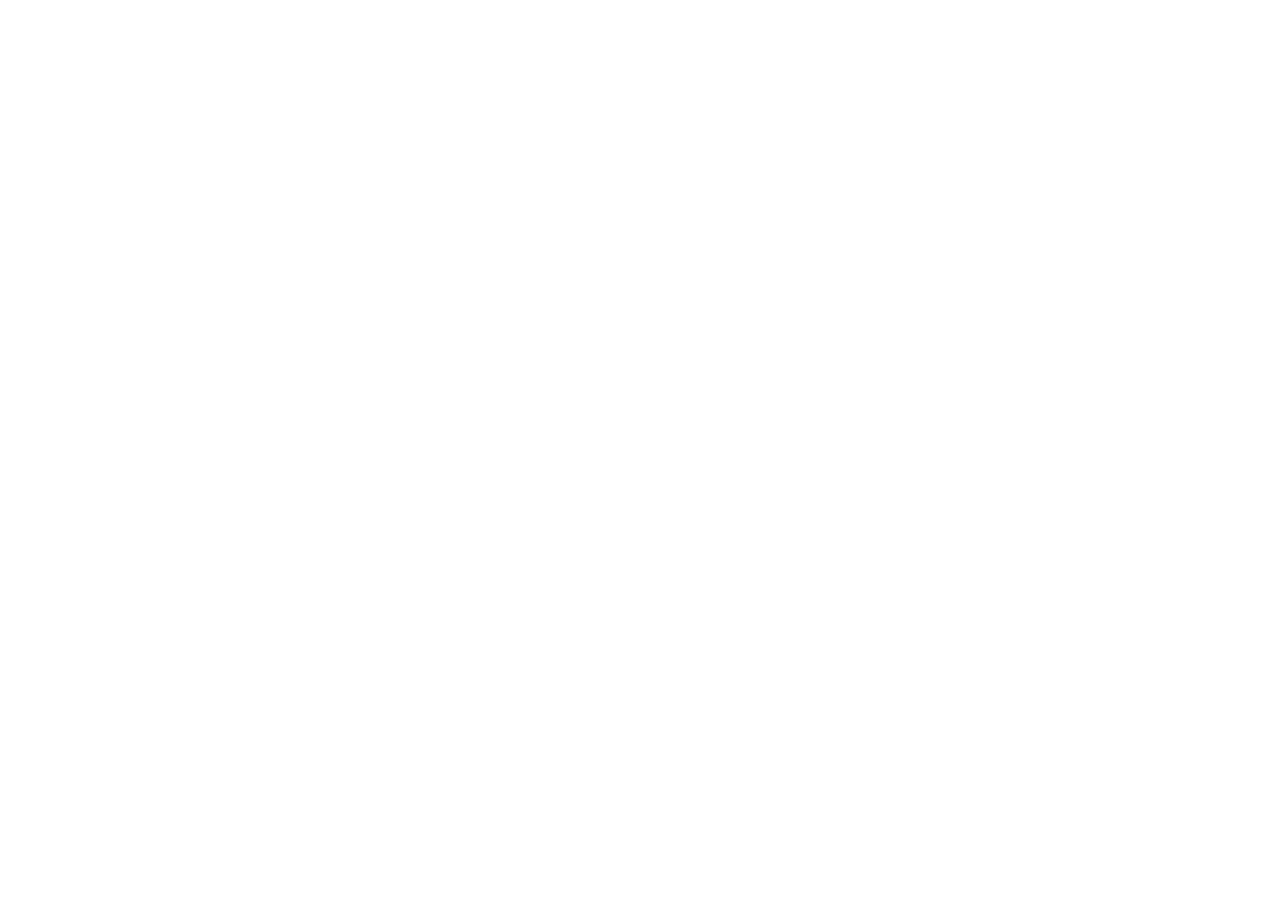
==== Master/landingpage/index.html @ b9c7e8d3 "Second master updated repo dir" ====
<!DOCTYPE html>
<html lang="en">

<head>
    <meta charset="UTF-8">
    <meta name="viewport" content="width=device-width, initial-scale=1.0">
    <title>Document</title>
</head>

<body>
    <nav>

    </nav>

    <section>
        <!-- Jumbotron -->

    </section>

    <section>
        <!-- Northern Food -->
    </section>

    <section>
        <!-- Central Food -->
    </section>

    <section>
        <!-- Southern Food -->
    </section>

    <section>
        <!-- About Us -->
    </section>

    <footer>

    </footer>

</body>

</html>
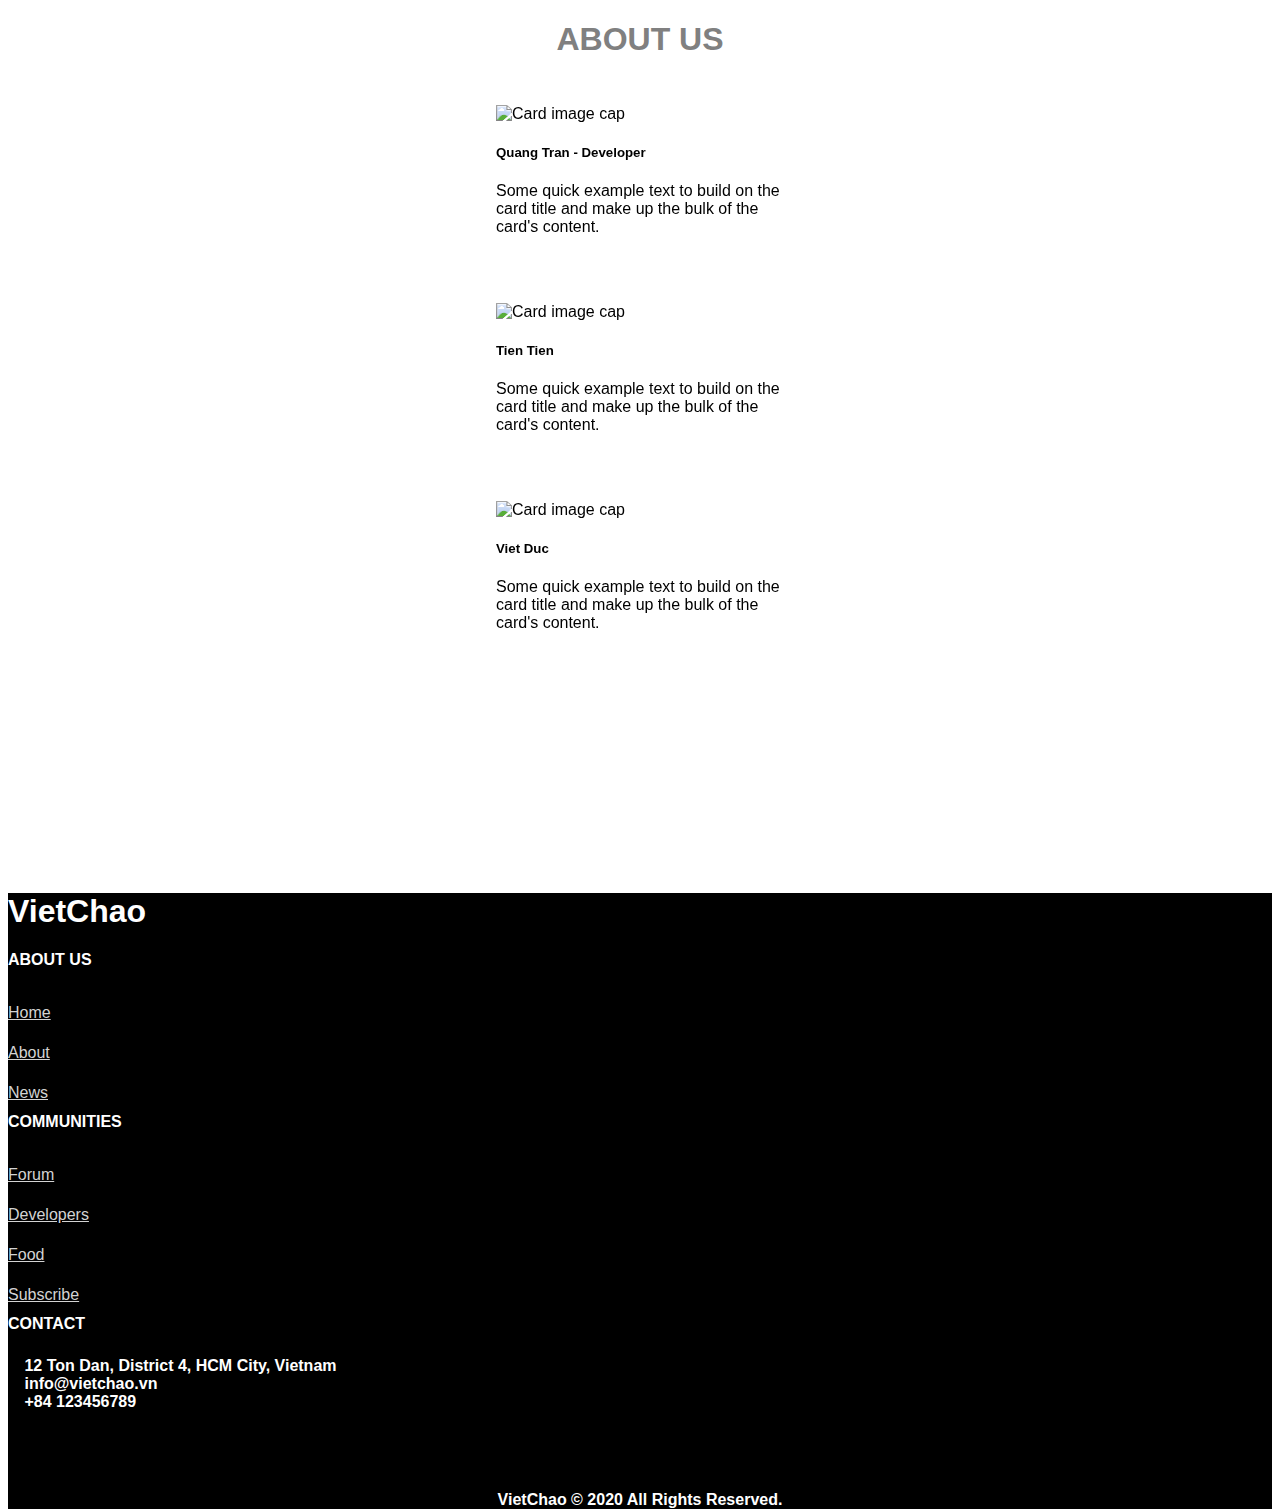
==== commit 820125af: "edit abt us" ====
--- a/Master/landingpage/index.html
+++ b/Master/landingpage/index.html
@@ -5,6 +5,15 @@
     <meta charset="UTF-8">
     <meta name="viewport" content="width=device-width, initial-scale=1.0">
     <title>Document</title>
+    <link rel="stylesheet" href="https://stackpath.bootstrapcdn.com/bootstrap/4.5.0/css/bootstrap.min.css"
+        integrity="sha384-9aIt2nRpC12Uk9gS9baDl411NQApFmC26EwAOH8WgZl5MYYxFfc+NcPb1dKGj7Sk" crossorigin="anonymous">
+    <link rel="stylesheet" crossorigin="anonymous" href="https://use.fontawesome.com/releases/v5.6.3/css/all.css"
+        integrity="sha384-UHRtZLI+pbxtHCWp1t77Bi1L4ZtiqrqD80Kn4Z8NTSRyMA2Fd33n5dQ8lWUE00s/" />
+    <link rel="stylesheet" href="https://stackpath.bootstrapcdn.com/font-awesome/4.7.0/css/font-awesome.min.css">
+    <link href="https://unpkg.com/aos@2.3.1/dist/aos.css" rel="stylesheet">
+    <link rel="stylesheet" href="css/style.css">
+
+
 </head>
 
 <body>
@@ -29,13 +38,112 @@
         <!-- Southern Food -->
     </section>
 
-    <section>
-        <!-- About Us -->
+    <section >
+        <h1 class="abt-center" style="color:grey" style="font-size: 40px;"> ABOUT US </h1>
+        <div class="row">
+            <div class="col-lg-6 abt-center " data-aos="fade-right" data-aos-offset="300" 
+            data-aos-easing="ease-in-sine" >
+                <div class="card abt-us " style="width: 18rem;">
+                    <img class="card-img-top" src="https://media.cooky.vn/recipe/g4/35082/s800x500/cooky-recipe-636676252579758376.JPG" alt="Card image cap">
+                    <div class="card-body">
+                      <h5 class="card-title">Quang Tran - Developer</h5>
+                      <p class="card-text">Some quick example text to build on the card title and make up the bulk of the card's content.</p>
+                    </div>
+                  </div>
+            </div>
+            <div class="col-lg-6 abt-center" data-aos="fade-left" data-aos-offset="300"
+            data-aos-easing="ease-in-sine">
+                <div class="card abt-us" style="width: 18rem;" >
+                    <img class="card-img-top" src="https://media.cooky.vn/recipe/g4/35082/s800x500/cooky-recipe-636676252579758376.JPG" alt="Card image cap">
+                    <div class="card-body">
+                      <h5 class="card-title">Tien Tien</h5>
+                      <p class="card-text">Some quick example text to build on the card title and make up the bulk of the card's content.</p>
+                    </div>
+                  </div>
+            </div>
+            <div class="col-lg-6 abt-center" data-aos="fade-right" data-aos-offset="300"
+            data-aos-easing="ease-in-sine">
+                <div class="card abt-us" style="width: 18rem;">
+                    <img class="card-img-top" src="https://media.cooky.vn/recipe/g4/35082/s800x500/cooky-recipe-636676252579758376.JPG" alt="Card image cap">
+                    <div class="card-body">
+                      <h5 class="card-title">Viet Duc</h5>
+                      <p class="card-text">Some quick example text to build on the card title and make up the bulk of the card's content.</p>
+                    </div>
+                  </div>
+            </div>
+            <div class="col-lg-6 abt-center" data-aos="fade-left" data-aos-offset="300"
+            data-aos-easing="ease-in-sine">
+                <div class="card abt-us" style="width: 18rem;" >
+                    <img class="card-img-top" src="https://media.cooky.vn/recipe/g4/35082/s800x500/cooky-recipe-636676252579758376.JPG" alt="Card image cap">
+                    <div class="card-body">
+                      <h5 class="card-title">Marc</h5>
+                      <p class="card-text">Some quick example text to build on the card title and make up the bulk of the card's content.</p>
+                    </div>
+                  </div>
+            </div>
+
+        </div>
+
     </section>
 
     <footer>
+        <div class="jumbotron fuuter" >
+            <div class="container">
+                <div class="box1 footer-area ">
+                    <div>
+                        <div class="row">
+                            <div class="col-lg-3">
+                                <h1> VietChao </h1>
+                            </div>
+                            <div class="col-lg-3 footer-style " >
+                                <div style="margin:0 0 24px;">ABOUT US</div>
+                                <div><a href="#">Home</a></div>
+                                <div><a href="#">About</a></div>
+                                <div><a href="#">News</a></div>
+                            </div>
+                            <div class="col-lg-3 footer-style">
+                                <div style="margin:0 0 24px;">COMMUNITIES</div>
+                                <div><a href="#">Forum</a></div>
+                                <div><a href="#">Developers</a></div>
+                                <div><a href="#">Food</a></div>
+                                <div><a href="#">Subscribe</a></div>
+                            </div>
+                            <div class="col-lg-3 footer-style ">
+                                <div style="margin:0 0 24px;">CONTACT</div>
+                                <div> <i class="fas fa-home"></i> 12 Ton Dan, District 4, HCM City, Vietnam</div>
+                                <div> <i class="fas fa-envelope-square"></i> info@vietchao.vn</div>
+                                <div> <i class="fas fa-phone"></i> +84 123456789 </div>
+                            </div>
+                        </div>
+                    </div>
+                </div>
+            </div>
+
+                        <div class="Reserverd">
+                            VietChao © 2020 All Rights Reserved.
+
+                        </div>
+
+
+
+
 
     </footer>
+
+    <script src="https://code.jquery.com/jquery-3.5.1.slim.min.js"
+        integrity="sha384-DfXdz2htPH0lsSSs5nCTpuj/zy4C+OGpamoFVy38MVBnE+IbbVYUew+OrCXaRkfj"
+        crossorigin="anonymous"></script>
+    <script src="https://cdn.jsdelivr.net/npm/popper.js@1.16.0/dist/umd/popper.min.js"
+        integrity="sha384-Q6E9RHvbIyZFJoft+2mJbHaEWldlvI9IOYy5n3zV9zzTtmI3UksdQRVvoxMfooAo"
+        crossorigin="anonymous"></script>
+    <script src="https://stackpath.bootstrapcdn.com/bootstrap/4.5.0/js/bootstrap.min.js"
+        integrity="sha384-OgVRvuATP1z7JjHLkuOU7Xw704+h835Lr+6QL9UvYjZE3Ipu6Tp75j7Bh/kR0JKI"
+        crossorigin="anonymous"></script>
+    <script src="https://unpkg.com/aos@2.3.1/dist/aos.js"></script>
+    <script>
+        AOS.init();
+      </script>
+
 
 </body>
 
--- a/Master/landingpage/css/style.css
+++ b/Master/landingpage/css/style.css
@@ -0,0 +1,42 @@
+.Reserverd {
+    display:flex;
+    justify-content: center;
+    margin-top: 50px;
+    margin-bottom: -3rem;
+    padding-top:30px;
+    align-items: flex-end;
+    }
+
+.abt-us{
+    margin: 2% 0;
+}
+
+.abt-center{
+    display: flex;
+    justify-content: center;
+    font-family: Arial, Helvetica, sans-serif;
+}
+
+.fuuter {
+    background-color: black;
+    margin-bottom: 0px;
+    font-family: Arial, Helvetica, sans-serif;
+    font-size: 16px;
+    }
+
+footer a:hover {
+    color: red;
+}
+
+footer a {
+    color:#d3d3d3;
+    font-weight: 400;
+    line-height: 2.5;
+}
+
+footer {
+    color: white;
+    font-weight: 700;
+    
+}
+
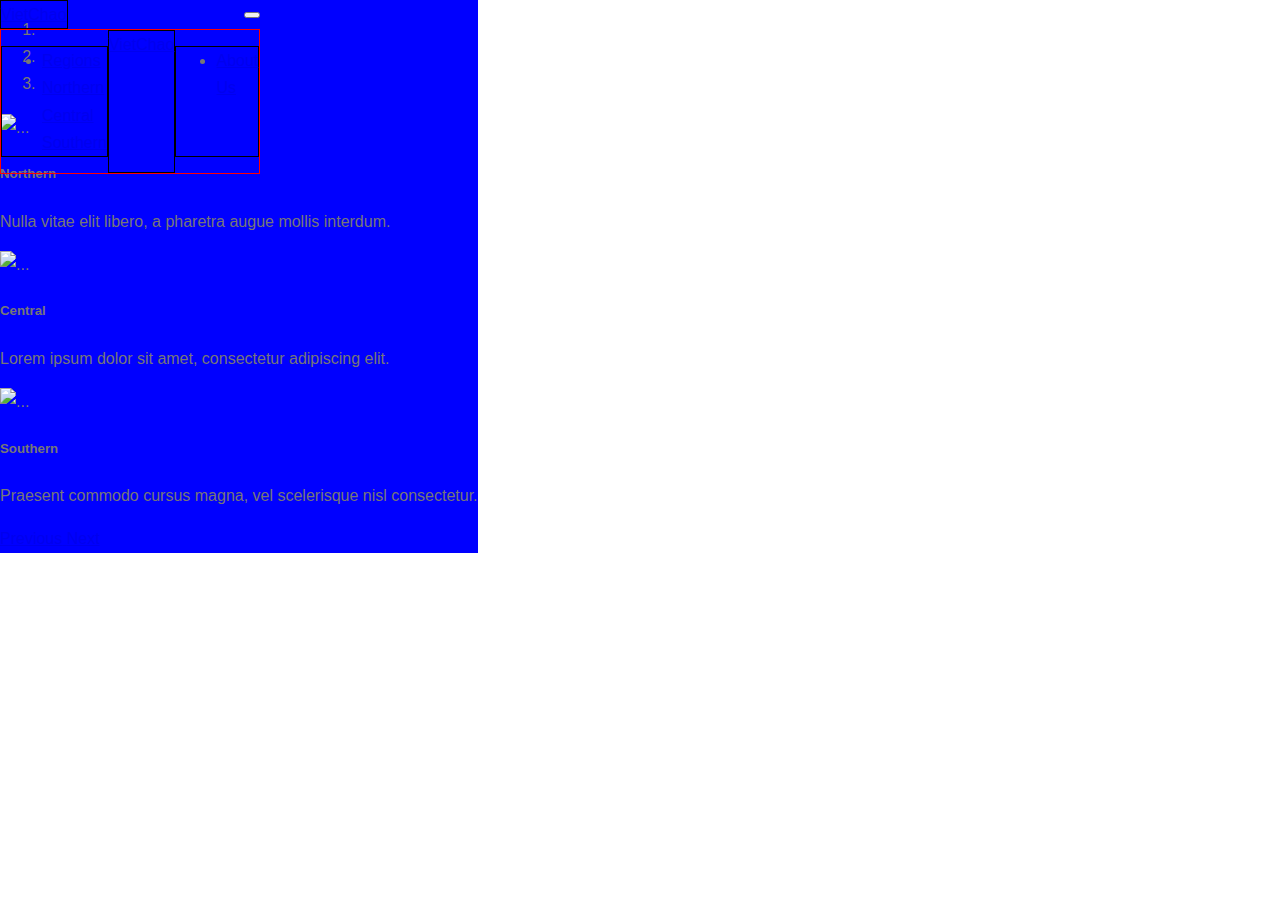
==== commit d33046c3: "help plzzz" ====
--- a/Master/landingpage/index.html
+++ b/Master/landingpage/index.html
@@ -4,26 +4,95 @@
 <head>
     <meta charset="UTF-8">
     <meta name="viewport" content="width=device-width, initial-scale=1.0">
-    <title>Document</title>
-    <link rel="stylesheet" href="https://stackpath.bootstrapcdn.com/bootstrap/4.5.0/css/bootstrap.min.css"
-        integrity="sha384-9aIt2nRpC12Uk9gS9baDl411NQApFmC26EwAOH8WgZl5MYYxFfc+NcPb1dKGj7Sk" crossorigin="anonymous">
-    <link rel="stylesheet" crossorigin="anonymous" href="https://use.fontawesome.com/releases/v5.6.3/css/all.css"
-        integrity="sha384-UHRtZLI+pbxtHCWp1t77Bi1L4ZtiqrqD80Kn4Z8NTSRyMA2Fd33n5dQ8lWUE00s/" />
-    <link rel="stylesheet" href="https://stackpath.bootstrapcdn.com/font-awesome/4.7.0/css/font-awesome.min.css">
-    <link href="https://unpkg.com/aos@2.3.1/dist/aos.css" rel="stylesheet">
+    <title>VietChao Landing Page</title>
+
+    <link rel="stylesheet" href="https://stackpath.bootstrapcdn.com/bootstrap/4.5.0/css/bootstrap.min.css" integrity="sha384-9aIt2nRpC12Uk9gS9baDl411NQApFmC26EwAOH8WgZl5MYYxFfc+NcPb1dKGj7Sk" crossorigin="anonymous">
     <link rel="stylesheet" href="css/style.css">
-
-
 </head>
 
 <body>
+
+    <script src="https://code.jquery.com/jquery-3.5.1.slim.min.js" integrity="sha384-DfXdz2htPH0lsSSs5nCTpuj/zy4C+OGpamoFVy38MVBnE+IbbVYUew+OrCXaRkfj" crossorigin="anonymous"></script>
+    <script src="https://cdn.jsdelivr.net/npm/popper.js@1.16.0/dist/umd/popper.min.js" integrity="sha384-Q6E9RHvbIyZFJoft+2mJbHaEWldlvI9IOYy5n3zV9zzTtmI3UksdQRVvoxMfooAo" crossorigin="anonymous"></script>
+    <script src="https://stackpath.bootstrapcdn.com/bootstrap/4.5.0/js/bootstrap.min.js" integrity="sha384-OgVRvuATP1z7JjHLkuOU7Xw704+h835Lr+6QL9UvYjZE3Ipu6Tp75j7Bh/kR0JKI" crossorigin="anonymous"></script>
+
+
+
     <nav>
+        <nav class="navbar fixed-top navbar-expand-lg navbar-light bg-light">
+            <div class="container">
+                <a class="navbar-brand d-lg-none" href="index.html">VietChao</a>
 
+                <button class="navbar-toggler" type="button" data-toggle="collapse" data-target="#navbarNavDropdown" aria-controls="navbarNavDropdown" aria-expanded="false" aria-label="Toggle navigation">
+                <span class="navbar-toggler-icon"></span>
+            </button>
+                <div class="collapse navbar-collapse navbar-m" id="navbarNavDropdown" style="border:1px solid red">
+                    <ul class="navbar-nav">
+                        <li class="nav-item dropdown">
+                            <a class="nav-link dropdown-toggle" href="#" id="navbarDropdownMenuLink" role="button" data-toggle="dropdown" aria-haspopup="true" aria-expanded="false">
+                            Regions
+                            </a>
+                            <div class="dropdown-menu" aria-labelledby="navbarDropdownMenuLink">
+                                <a class="dropdown-item" href="#">Northern</a>
+                                <a class="dropdown-item" href="#">Central</a>
+                                <a class="dropdown-item" href="#">Southern</a>
+                            </div>
+                        </li>
+                    </ul>
+
+                    <a class="navbar-brand d-none d-lg-flex" href="#">VietChao</a>
+
+
+                    <ul class="navbar-nav">
+                        <li class="nav-item">
+                            <a class="nav-link" href="#">About Us</a>
+                        </li>
+                    </ul>
+                </div>
+        </nav>
     </nav>
 
     <section>
-        <!-- Jumbotron -->
-
+        <div class="container">
+            <div id="carouselExampleCaptions" class="carousel slide" data-ride="carousel">
+                <ol class="carousel-indicators">
+                    <li data-target="#carouselExampleCaptions" data-slide-to="0" class="active"></li>
+                    <li data-target="#carouselExampleCaptions" data-slide-to="1"></li>
+                    <li data-target="#carouselExampleCaptions" data-slide-to="2"></li>
+                </ol>
+                <div class="carousel-inner">
+                    <div class="carousel-item active">
+                        <img src="https://external-content.duckduckgo.com/iu/?u=https%3A%2F%2Ftse1.mm.bing.net%2Fth%3Fid%3DOIP.KXj6g2BuqOrFF0kOVaudFwHaE8%26pid%3DApi&f=1" class="d-block w-100" alt="...">
+                        <div class="carousel-caption d-none d-md-block">
+                            <h5>Northern</h5>
+                            <p>Nulla vitae elit libero, a pharetra augue mollis interdum.</p>
+                        </div>
+                    </div>
+                    <div class="carousel-item">
+                        <img src="https://external-content.duckduckgo.com/iu/?u=https%3A%2F%2Ftse2.mm.bing.net%2Fth%3Fid%3DOIP.7lLCccrzTGE9HKWPxlblwwHaFS%26pid%3DApi&f=1" class="d-block w-100" alt="...">
+                        <div class="carousel-caption d-none d-md-block">
+                            <h5>Central</h5>
+                            <p>Lorem ipsum dolor sit amet, consectetur adipiscing elit.</p>
+                        </div>
+                    </div>
+                    <div class="carousel-item">
+                        <img src="https://cdn.discordapp.com/attachments/728094580339245107/728486420246954054/south-banh-mi.jpg" class="d-block w-100" alt="...">
+                        <div class="carousel-caption d-none d-md-block">
+                            <h5>Southern</h5>
+                            <p>Praesent commodo cursus magna, vel scelerisque nisl consectetur.</p>
+                        </div>
+                    </div>
+                </div>
+                <a class="carousel-control-prev" href="#carouselExampleCaptions" role="button" data-slide="prev">
+                    <span class="carousel-control-prev-icon" aria-hidden="true"></span>
+                    <span class="sr-only">Previous</span>
+                </a>
+                <a class="carousel-control-next" href="#carouselExampleCaptions" role="button" data-slide="next">
+                    <span class="carousel-control-next-icon" aria-hidden="true"></span>
+                    <span class="sr-only">Next</span>
+                </a>
+            </div>
+        </div>
     </section>
 
     <section>
@@ -38,112 +107,13 @@
         <!-- Southern Food -->
     </section>
 
-    <section >
-        <h1 class="abt-center" style="color:grey" style="font-size: 40px;"> ABOUT US </h1>
-        <div class="row">
-            <div class="col-lg-6 abt-center " data-aos="fade-right" data-aos-offset="300" 
-            data-aos-easing="ease-in-sine" >
-                <div class="card abt-us " style="width: 18rem;">
-                    <img class="card-img-top" src="https://media.cooky.vn/recipe/g4/35082/s800x500/cooky-recipe-636676252579758376.JPG" alt="Card image cap">
-                    <div class="card-body">
-                      <h5 class="card-title">Quang Tran - Developer</h5>
-                      <p class="card-text">Some quick example text to build on the card title and make up the bulk of the card's content.</p>
-                    </div>
-                  </div>
-            </div>
-            <div class="col-lg-6 abt-center" data-aos="fade-left" data-aos-offset="300"
-            data-aos-easing="ease-in-sine">
-                <div class="card abt-us" style="width: 18rem;" >
-                    <img class="card-img-top" src="https://media.cooky.vn/recipe/g4/35082/s800x500/cooky-recipe-636676252579758376.JPG" alt="Card image cap">
-                    <div class="card-body">
-                      <h5 class="card-title">Tien Tien</h5>
-                      <p class="card-text">Some quick example text to build on the card title and make up the bulk of the card's content.</p>
-                    </div>
-                  </div>
-            </div>
-            <div class="col-lg-6 abt-center" data-aos="fade-right" data-aos-offset="300"
-            data-aos-easing="ease-in-sine">
-                <div class="card abt-us" style="width: 18rem;">
-                    <img class="card-img-top" src="https://media.cooky.vn/recipe/g4/35082/s800x500/cooky-recipe-636676252579758376.JPG" alt="Card image cap">
-                    <div class="card-body">
-                      <h5 class="card-title">Viet Duc</h5>
-                      <p class="card-text">Some quick example text to build on the card title and make up the bulk of the card's content.</p>
-                    </div>
-                  </div>
-            </div>
-            <div class="col-lg-6 abt-center" data-aos="fade-left" data-aos-offset="300"
-            data-aos-easing="ease-in-sine">
-                <div class="card abt-us" style="width: 18rem;" >
-                    <img class="card-img-top" src="https://media.cooky.vn/recipe/g4/35082/s800x500/cooky-recipe-636676252579758376.JPG" alt="Card image cap">
-                    <div class="card-body">
-                      <h5 class="card-title">Marc</h5>
-                      <p class="card-text">Some quick example text to build on the card title and make up the bulk of the card's content.</p>
-                    </div>
-                  </div>
-            </div>
-
-        </div>
-
+    <section>
+        <!-- About Us -->
     </section>
 
     <footer>
-        <div class="jumbotron fuuter" >
-            <div class="container">
-                <div class="box1 footer-area ">
-                    <div>
-                        <div class="row">
-                            <div class="col-lg-3">
-                                <h1> VietChao </h1>
-                            </div>
-                            <div class="col-lg-3 footer-style " >
-                                <div style="margin:0 0 24px;">ABOUT US</div>
-                                <div><a href="#">Home</a></div>
-                                <div><a href="#">About</a></div>
-                                <div><a href="#">News</a></div>
-                            </div>
-                            <div class="col-lg-3 footer-style">
-                                <div style="margin:0 0 24px;">COMMUNITIES</div>
-                                <div><a href="#">Forum</a></div>
-                                <div><a href="#">Developers</a></div>
-                                <div><a href="#">Food</a></div>
-                                <div><a href="#">Subscribe</a></div>
-                            </div>
-                            <div class="col-lg-3 footer-style ">
-                                <div style="margin:0 0 24px;">CONTACT</div>
-                                <div> <i class="fas fa-home"></i> 12 Ton Dan, District 4, HCM City, Vietnam</div>
-                                <div> <i class="fas fa-envelope-square"></i> info@vietchao.vn</div>
-                                <div> <i class="fas fa-phone"></i> +84 123456789 </div>
-                            </div>
-                        </div>
-                    </div>
-                </div>
-            </div>
-
-                        <div class="Reserverd">
-                            VietChao © 2020 All Rights Reserved.
-
-                        </div>
-
-
-
-
 
     </footer>
-
-    <script src="https://code.jquery.com/jquery-3.5.1.slim.min.js"
-        integrity="sha384-DfXdz2htPH0lsSSs5nCTpuj/zy4C+OGpamoFVy38MVBnE+IbbVYUew+OrCXaRkfj"
-        crossorigin="anonymous"></script>
-    <script src="https://cdn.jsdelivr.net/npm/popper.js@1.16.0/dist/umd/popper.min.js"
-        integrity="sha384-Q6E9RHvbIyZFJoft+2mJbHaEWldlvI9IOYy5n3zV9zzTtmI3UksdQRVvoxMfooAo"
-        crossorigin="anonymous"></script>
-    <script src="https://stackpath.bootstrapcdn.com/bootstrap/4.5.0/js/bootstrap.min.js"
-        integrity="sha384-OgVRvuATP1z7JjHLkuOU7Xw704+h835Lr+6QL9UvYjZE3Ipu6Tp75j7Bh/kR0JKI"
-        crossorigin="anonymous"></script>
-    <script src="https://unpkg.com/aos@2.3.1/dist/aos.js"></script>
-    <script>
-        AOS.init();
-      </script>
-
 
 </body>
 
--- a/Master/landingpage/css/style.css
+++ b/Master/landingpage/css/style.css
@@ -1,42 +1,53 @@
-.Reserverd {
-    display:flex;
-    justify-content: center;
-    margin-top: 50px;
-    margin-bottom: -3rem;
-    padding-top:30px;
-    align-items: flex-end;
-    }
-
-.abt-us{
-    margin: 2% 0;
+body {
+    font-family: Lato, sans-serif;
+    font-size: 1rem;
+    font-weight: 400;
+    line-height: 1.7;
+    margin: 0;
+    text-align: left;
+    color: #777;
+    background-color: #fff;
 }
 
-.abt-center{
+.navbar {
     display: flex;
-    justify-content: center;
-    font-family: Arial, Helvetica, sans-serif;
+    flex-wrap: wrap;
+    align-items: center;
+    justify-content: space-between;
 }
 
-.fuuter {
-    background-color: black;
-    margin-bottom: 0px;
-    font-family: Arial, Helvetica, sans-serif;
-    font-size: 16px;
-    }
-
-footer a:hover {
-    color: red;
+.container {
+    display: flex;
+    flex-wrap: wrap;
+    align-items: center;
+    justify-content: space-between;
 }
 
-footer a {
-    color:#d3d3d3;
-    font-weight: 400;
-    line-height: 2.5;
+.navbar-nav {
+    border: 1px solid black;
 }
 
-footer {
-    color: white;
-    font-weight: 700;
-    
+.navbar-brand {
+    border: 1px solid black;
 }
 
+.carousel {
+    max-width: 1140px;
+    height: auto;
+    background-color: blue;
+}
+
+.navbar-m {
+    /* flex-grow: 0; */
+    display: flex;
+    justify-content: space-between;
+}
+
+nav {
+    color: #777777;
+    position: absolute;
+}
+
+.navbar-light {
+    background-color: #00000000;
+}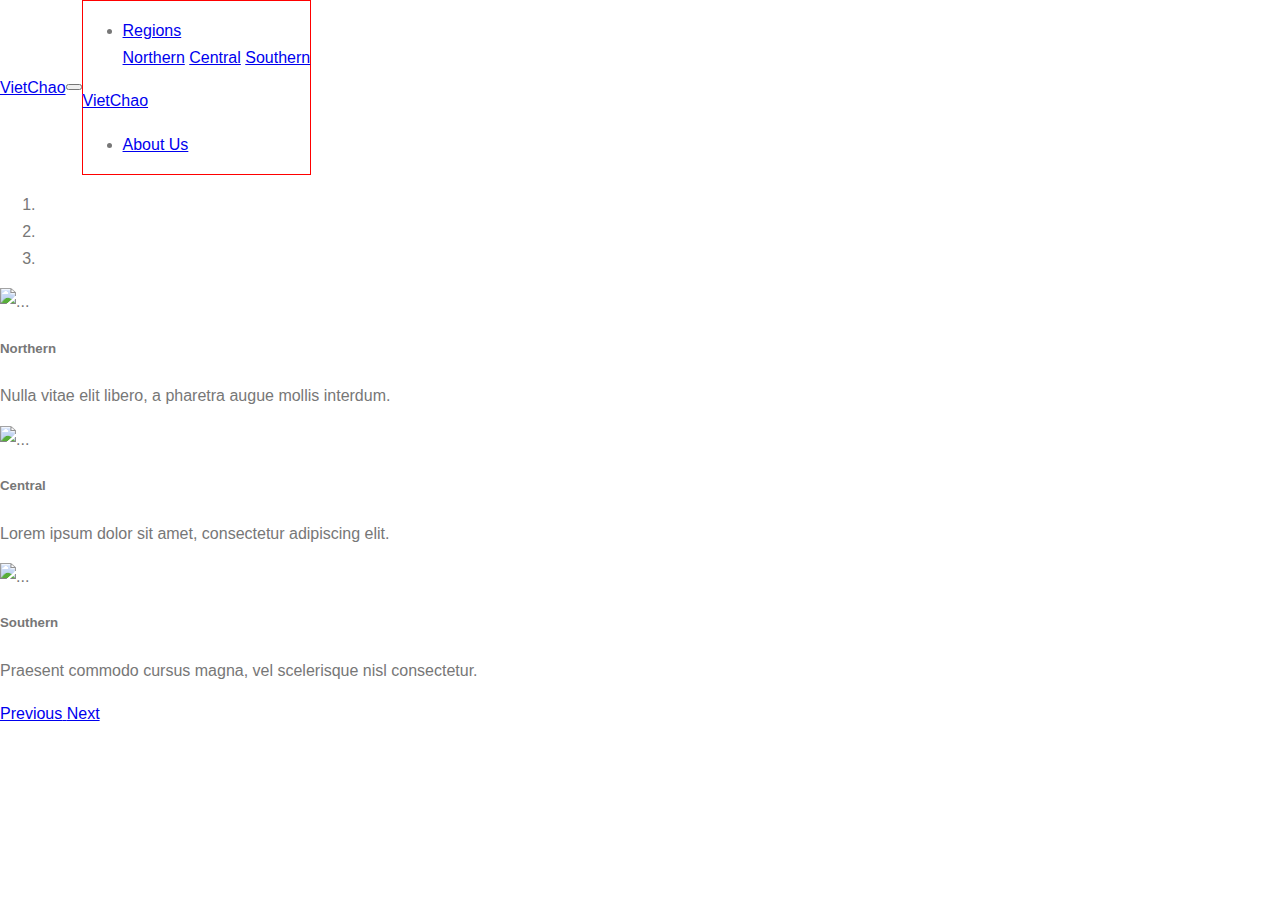
==== commit f8c498da: "navbar fixed" ====
--- a/Master/landingpage/index.html
+++ b/Master/landingpage/index.html
@@ -27,7 +27,7 @@
                 <span class="navbar-toggler-icon"></span>
             </button>
                 <div class="collapse navbar-collapse navbar-m" id="navbarNavDropdown" style="border:1px solid red">
-                    <ul class="navbar-nav">
+                    <ul class="navbar-nav" style="margin-right: auto;">
                         <li class="nav-item dropdown">
                             <a class="nav-link dropdown-toggle" href="#" id="navbarDropdownMenuLink" role="button" data-toggle="dropdown" aria-haspopup="true" aria-expanded="false">
                             Regions
@@ -43,7 +43,7 @@
                     <a class="navbar-brand d-none d-lg-flex" href="#">VietChao</a>
 
 
-                    <ul class="navbar-nav">
+                    <ul class="navbar-nav" style="margin-left: auto;">
                         <li class="nav-item">
                             <a class="nav-link" href="#">About Us</a>
                         </li>
@@ -62,14 +62,14 @@
                 </ol>
                 <div class="carousel-inner">
                     <div class="carousel-item active">
-                        <img src="https://external-content.duckduckgo.com/iu/?u=https%3A%2F%2Ftse1.mm.bing.net%2Fth%3Fid%3DOIP.KXj6g2BuqOrFF0kOVaudFwHaE8%26pid%3DApi&f=1" class="d-block w-100" alt="...">
+                        <img src="x" class="d-block w-100" alt="...">
                         <div class="carousel-caption d-none d-md-block">
                             <h5>Northern</h5>
                             <p>Nulla vitae elit libero, a pharetra augue mollis interdum.</p>
                         </div>
                     </div>
                     <div class="carousel-item">
-                        <img src="https://external-content.duckduckgo.com/iu/?u=https%3A%2F%2Ftse2.mm.bing.net%2Fth%3Fid%3DOIP.7lLCccrzTGE9HKWPxlblwwHaFS%26pid%3DApi&f=1" class="d-block w-100" alt="...">
+                        <img src="x" class="d-block w-100" style="width: 1110px;" height="580" alt="...">
                         <div class="carousel-caption d-none d-md-block">
                             <h5>Central</h5>
                             <p>Lorem ipsum dolor sit amet, consectetur adipiscing elit.</p>
--- a/Master/landingpage/css/style.css
+++ b/Master/landingpage/css/style.css
@@ -24,11 +24,11 @@
 }
 
 .navbar-nav {
-    border: 1px solid black;
-}
+    /* border: 1px solid black;
+/* }  */
 
 .navbar-brand {
-    border: 1px solid black;
+    /* border: 1px solid black; */
 }
 
 .carousel {
@@ -50,4 +50,5 @@
 
 .navbar-light {
     background-color: #00000000;
-}+}
+
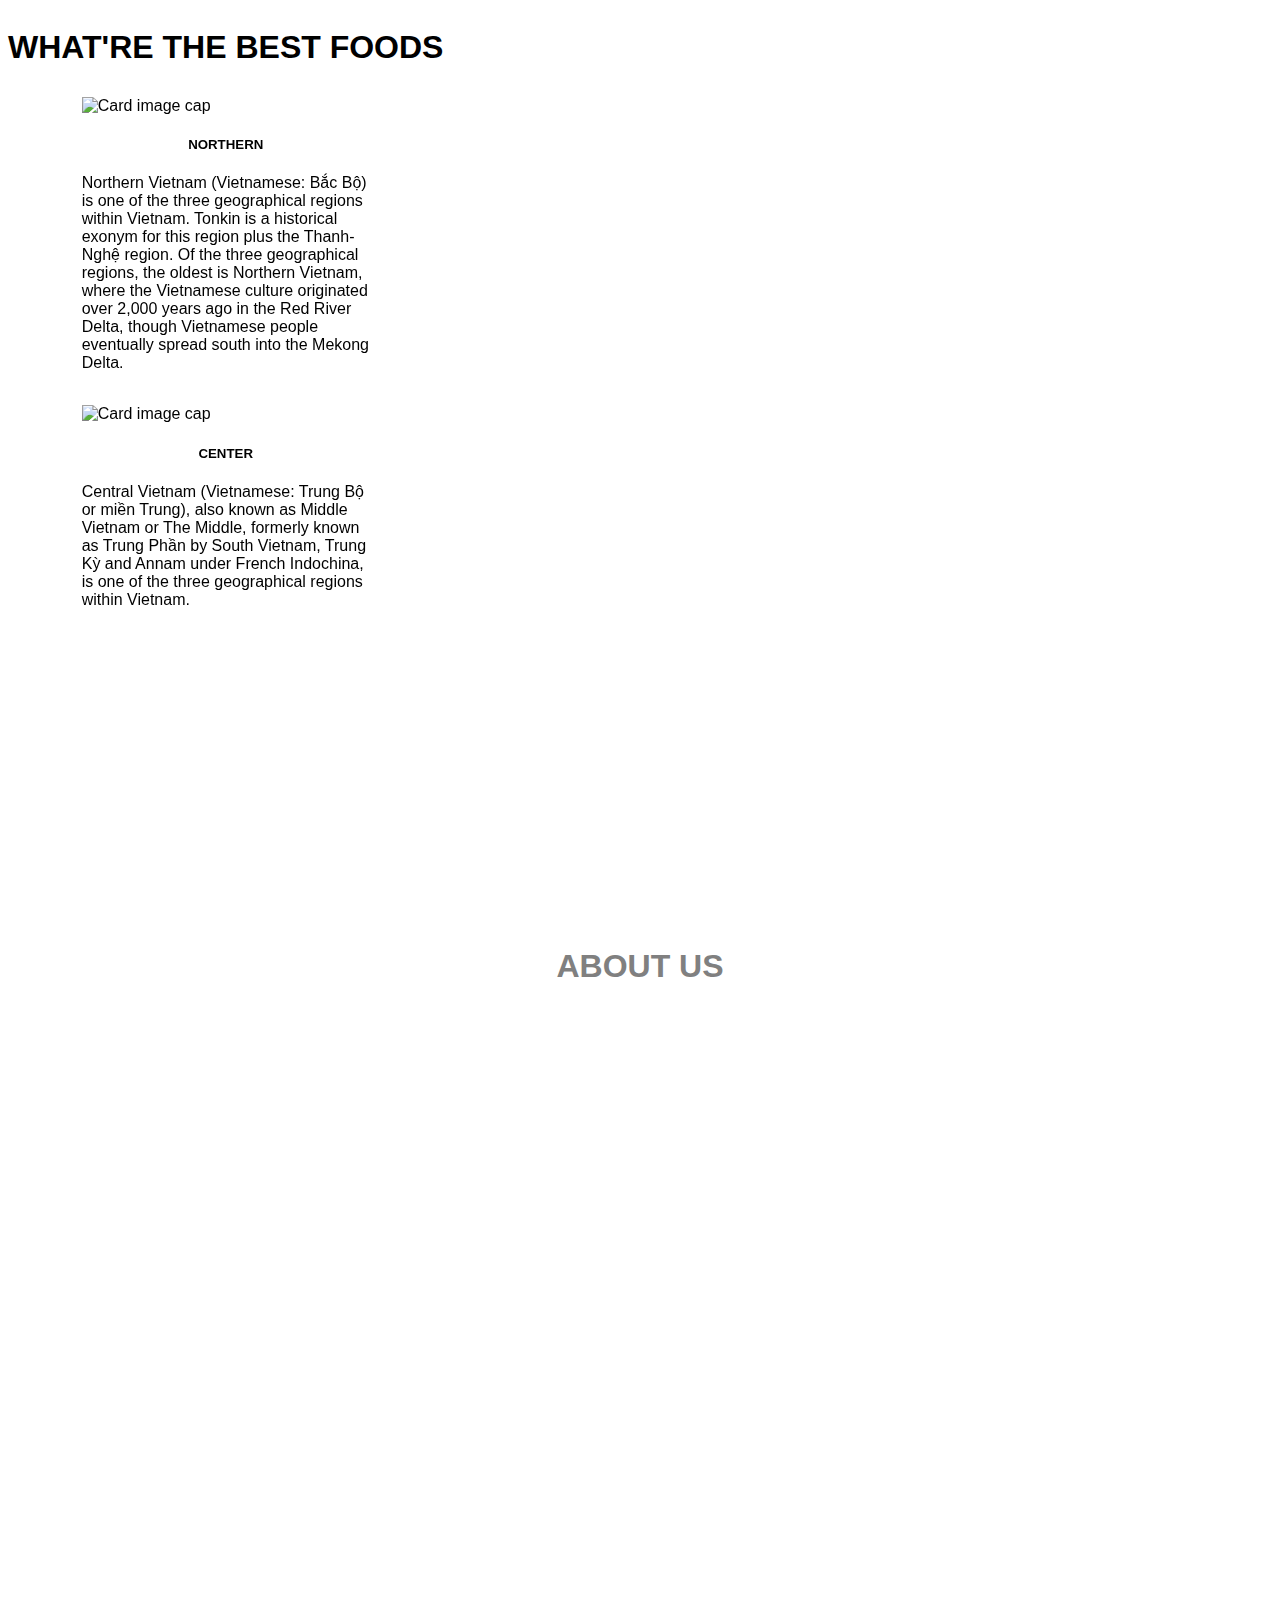
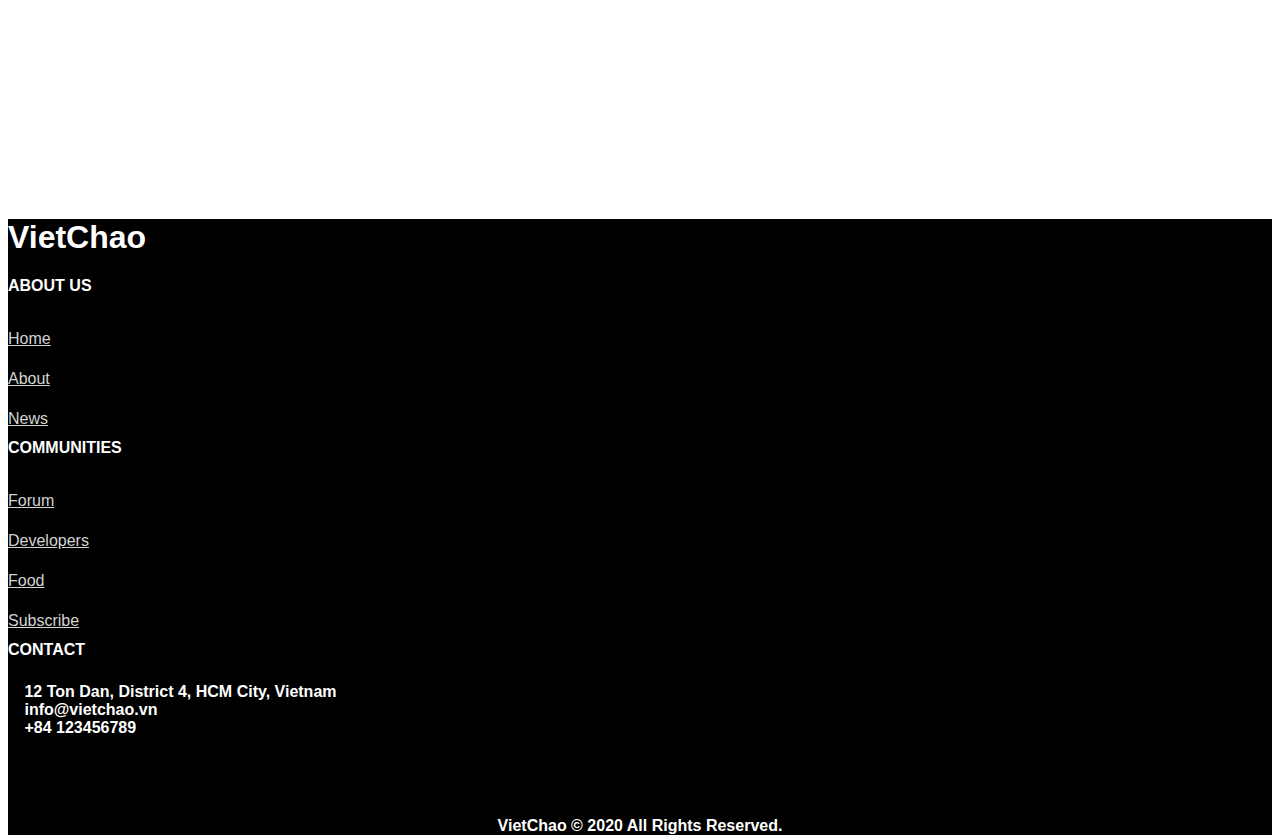
==== commit 51f10967: "first" ====
--- a/Master/landingpage/index.html
+++ b/Master/landingpage/index.html
@@ -4,95 +4,26 @@
 <head>
     <meta charset="UTF-8">
     <meta name="viewport" content="width=device-width, initial-scale=1.0">
-    <title>VietChao Landing Page</title>
+    <title>Document</title>
+    <link rel="stylesheet" href="https://stackpath.bootstrapcdn.com/bootstrap/4.5.0/css/bootstrap.min.css"
+        integrity="sha384-9aIt2nRpC12Uk9gS9baDl411NQApFmC26EwAOH8WgZl5MYYxFfc+NcPb1dKGj7Sk" crossorigin="anonymous">
+    <link rel="stylesheet" crossorigin="anonymous" href="https://use.fontawesome.com/releases/v5.6.3/css/all.css"
+        integrity="sha384-UHRtZLI+pbxtHCWp1t77Bi1L4ZtiqrqD80Kn4Z8NTSRyMA2Fd33n5dQ8lWUE00s/" />
+    <link rel="stylesheet" href="https://stackpath.bootstrapcdn.com/font-awesome/4.7.0/css/font-awesome.min.css">
+    <link href="https://unpkg.com/aos@2.3.1/dist/aos.css" rel="stylesheet">
+    <link rel="stylesheet" href="css/style.css">
 
-    <link rel="stylesheet" href="https://stackpath.bootstrapcdn.com/bootstrap/4.5.0/css/bootstrap.min.css" integrity="sha384-9aIt2nRpC12Uk9gS9baDl411NQApFmC26EwAOH8WgZl5MYYxFfc+NcPb1dKGj7Sk" crossorigin="anonymous">
-    <link rel="stylesheet" href="css/style.css">
+
 </head>
 
 <body>
+    <nav>
 
-    <script src="https://code.jquery.com/jquery-3.5.1.slim.min.js" integrity="sha384-DfXdz2htPH0lsSSs5nCTpuj/zy4C+OGpamoFVy38MVBnE+IbbVYUew+OrCXaRkfj" crossorigin="anonymous"></script>
-    <script src="https://cdn.jsdelivr.net/npm/popper.js@1.16.0/dist/umd/popper.min.js" integrity="sha384-Q6E9RHvbIyZFJoft+2mJbHaEWldlvI9IOYy5n3zV9zzTtmI3UksdQRVvoxMfooAo" crossorigin="anonymous"></script>
-    <script src="https://stackpath.bootstrapcdn.com/bootstrap/4.5.0/js/bootstrap.min.js" integrity="sha384-OgVRvuATP1z7JjHLkuOU7Xw704+h835Lr+6QL9UvYjZE3Ipu6Tp75j7Bh/kR0JKI" crossorigin="anonymous"></script>
-
-
-
-    <nav>
-        <nav class="navbar fixed-top navbar-expand-lg navbar-light bg-light">
-            <div class="container">
-                <a class="navbar-brand d-lg-none" href="index.html">VietChao</a>
-
-                <button class="navbar-toggler" type="button" data-toggle="collapse" data-target="#navbarNavDropdown" aria-controls="navbarNavDropdown" aria-expanded="false" aria-label="Toggle navigation">
-                <span class="navbar-toggler-icon"></span>
-            </button>
-                <div class="collapse navbar-collapse navbar-m" id="navbarNavDropdown" style="border:1px solid red">
-                    <ul class="navbar-nav" style="margin-right: auto;">
-                        <li class="nav-item dropdown">
-                            <a class="nav-link dropdown-toggle" href="#" id="navbarDropdownMenuLink" role="button" data-toggle="dropdown" aria-haspopup="true" aria-expanded="false">
-                            Regions
-                            </a>
-                            <div class="dropdown-menu" aria-labelledby="navbarDropdownMenuLink">
-                                <a class="dropdown-item" href="#">Northern</a>
-                                <a class="dropdown-item" href="#">Central</a>
-                                <a class="dropdown-item" href="#">Southern</a>
-                            </div>
-                        </li>
-                    </ul>
-
-                    <a class="navbar-brand d-none d-lg-flex" href="#">VietChao</a>
-
-
-                    <ul class="navbar-nav" style="margin-left: auto;">
-                        <li class="nav-item">
-                            <a class="nav-link" href="#">About Us</a>
-                        </li>
-                    </ul>
-                </div>
-        </nav>
     </nav>
 
     <section>
-        <div class="container">
-            <div id="carouselExampleCaptions" class="carousel slide" data-ride="carousel">
-                <ol class="carousel-indicators">
-                    <li data-target="#carouselExampleCaptions" data-slide-to="0" class="active"></li>
-                    <li data-target="#carouselExampleCaptions" data-slide-to="1"></li>
-                    <li data-target="#carouselExampleCaptions" data-slide-to="2"></li>
-                </ol>
-                <div class="carousel-inner">
-                    <div class="carousel-item active">
-                        <img src="x" class="d-block w-100" alt="...">
-                        <div class="carousel-caption d-none d-md-block">
-                            <h5>Northern</h5>
-                            <p>Nulla vitae elit libero, a pharetra augue mollis interdum.</p>
-                        </div>
-                    </div>
-                    <div class="carousel-item">
-                        <img src="x" class="d-block w-100" style="width: 1110px;" height="580" alt="...">
-                        <div class="carousel-caption d-none d-md-block">
-                            <h5>Central</h5>
-                            <p>Lorem ipsum dolor sit amet, consectetur adipiscing elit.</p>
-                        </div>
-                    </div>
-                    <div class="carousel-item">
-                        <img src="https://cdn.discordapp.com/attachments/728094580339245107/728486420246954054/south-banh-mi.jpg" class="d-block w-100" alt="...">
-                        <div class="carousel-caption d-none d-md-block">
-                            <h5>Southern</h5>
-                            <p>Praesent commodo cursus magna, vel scelerisque nisl consectetur.</p>
-                        </div>
-                    </div>
-                </div>
-                <a class="carousel-control-prev" href="#carouselExampleCaptions" role="button" data-slide="prev">
-                    <span class="carousel-control-prev-icon" aria-hidden="true"></span>
-                    <span class="sr-only">Previous</span>
-                </a>
-                <a class="carousel-control-next" href="#carouselExampleCaptions" role="button" data-slide="next">
-                    <span class="carousel-control-next-icon" aria-hidden="true"></span>
-                    <span class="sr-only">Next</span>
-                </a>
-            </div>
-        </div>
+        <!-- Jumbotron -->
+
     </section>
 
     <section>
@@ -107,13 +38,156 @@
         <!-- Southern Food -->
     </section>
 
-    <section>
-        <!-- About Us -->
+    <section id="card1">
+        <div class="container">
+            <h1 class="abt-center" style="color:black" style="font-size: 40px;">WHAT'RE THE BEST FOODS</h1>
+            <div class="row " style="padding-bottom: 20px;">
+                <div class="col-lg-4 abt-center  " data-aos="fade-right" data-aos-offset="300" 
+                data-aos-easing="ease-in-sine" >
+                    <div class="card abt-us card-1 " style="width: 18rem;">
+                        <img class="card-img-top" src="https://c0.wallpaperflare.com/preview/902/978/352/nature-water-outdoors-ninh-binh.jpg" alt="Card image cap">
+                        <div class="card-body ">
+                          <h5 class="card-title" style="text-align: center;">NORTHERN</h5>
+                          <p class="card-text">Northern Vietnam (Vietnamese: Bắc Bộ) is one of the three geographical regions within Vietnam. Tonkin is a historical exonym for this region plus the Thanh-Nghệ region.
+
+                            Of the three geographical regions, the oldest is Northern Vietnam, where the Vietnamese culture originated over 2,000 years ago in the Red River Delta, though Vietnamese people eventually spread south into the Mekong Delta.</p>
+                        </div>
+                      </div>
+                </div>
+                <div class="col-lg-4 abt-center " data-aos="fade-right" data-aos-offset="300" 
+                data-aos-easing="ease-in-sine" >
+                    <div class="card abt-us card-1 " style="width: 18rem;">
+                        <img class="card-img-top" src="https://cdn.vntrip.vn/cam-nang/wp-content/uploads/2017/08/hoi-an-quang-nam-vntrip-1.jpg" height="190px" alt="Card image cap">
+                        <div class="card-body">
+                          <h5 class="card-title" style="text-align: center;">CENTER</h5>
+                          <p class="card-text">Central Vietnam (Vietnamese: Trung Bộ or miền Trung), also known as Middle Vietnam or The Middle, formerly known as Trung Phần by South Vietnam, Trung Kỳ and Annam under French Indochina, is one of the three geographical regions within Vietnam.</p>
+                        </div>
+                      </div>
+                </div>
+                <div class="col-lg-4 abt-center " data-aos="fade-right" data-aos-offset="300" 
+                data-aos-easing="ease-in-sine" >
+                    <div class="card abt-us card-1 " style="width: 18rem;">
+                        <img class="card-img-top" src="https://media.tacdn.com/media/attractions-splice-spp-674x446/06/6b/92/fa.jpg" alt="Card image cap">
+                        <div class="card-body">
+                          <h5 class="card-title" style="text-align: center;">SOUTHERN</h5>
+                          <p class="card-text">Southern Vietnam (Basse-Cochinchine in French, or Lower Cochinchina), whose principal city is Saigon, is the newest territory of the Vietnamese people in the movement of Nam tiến (Southward expansion). This region was also the first part of Vietnam to be colonized by the French as French Cochinchina.</p>
+                        </div>
+                      </div>
+                </div>
+            </div>
+        </div>
+
+
+
+
+    </section>
+
+    <section >
+        <h1 class="abt-center" style="color:grey" style="font-size: 40px;"> ABOUT US </h1>
+        <div class="row">
+            <div class="col-lg-6 abt-center " data-aos="fade-right" data-aos-offset="300" 
+            data-aos-easing="ease-in-sine" >
+                <div class="card abt-us " style="width: 18rem;">
+                    <img class="card-img-top" src="https://media.cooky.vn/recipe/g4/35082/s800x500/cooky-recipe-636676252579758376.JPG" alt="Card image cap">
+                    <div class="card-body">
+                      <h5 class="card-title" style="text-align: center;">Quang Tran - Developer</h5>
+                      <p class="card-text">Some quick example text to build on the card title and make up the bulk of the card's content.</p>
+                    </div>
+                  </div>
+            </div>
+            <div class="col-lg-6 abt-center" data-aos="fade-left" data-aos-offset="300"
+            data-aos-easing="ease-in-sine">
+                <div class="card abt-us" style="width: 18rem;" >
+                    <img class="card-img-top" src="https://media.cooky.vn/recipe/g4/35082/s800x500/cooky-recipe-636676252579758376.JPG" alt="Card image cap">
+                    <div class="card-body">
+                      <h5 class="card-title" style="text-align: center;">Tien Tien</h5>
+                      <p class="card-text">Some quick example text to build on the card title and make up the bulk of the card's content.</p>
+                    </div>
+                  </div>
+            </div>
+            <div class="col-lg-6 abt-center" data-aos="fade-right" data-aos-offset="300"
+            data-aos-easing="ease-in-sine">
+                <div class="card abt-us" style="width: 18rem;">
+                    <img class="card-img-top" src="https://media.cooky.vn/recipe/g4/35082/s800x500/cooky-recipe-636676252579758376.JPG" alt="Card image cap">
+                    <div class="card-body">
+                      <h5 class="card-title" style="text-align: center;">Viet Duc</h5>
+                      <p class="card-text">Some quick example text to build on the card title and make up the bulk of the card's content.</p>
+                    </div>
+                  </div>
+            </div>
+            <div class="col-lg-6 abt-center" data-aos="fade-left" data-aos-offset="300"
+            data-aos-easing="ease-in-sine">
+                <div class="card abt-us" style="width: 18rem;" >
+                    <img class="card-img-top" src="https://media.cooky.vn/recipe/g4/35082/s800x500/cooky-recipe-636676252579758376.JPG" alt="Card image cap">
+                    <div class="card-body">
+                      <h5 class="card-title" style="text-align: center;">Marc</h5>
+                      <p class="card-text">Some quick example text to build on the card title and make up the bulk of the card's content.</p>
+                    </div>
+                  </div>
+            </div>
+
+        </div>
+
     </section>
 
     <footer>
+        <div class="jumbotron fuuter" >
+            <div class="container">
+                <div class="box1 footer-area ">
+                    <div>
+                        <div class="row">
+                            <div class="col-lg-3">
+                                <h1> VietChao </h1>
+                            </div>
+                            <div class="col-lg-3 footer-style " >
+                                <div style="margin:0 0 24px;">ABOUT US</div>
+                                <div><a href="#">Home</a></div>
+                                <div><a href="#">About</a></div>
+                                <div><a href="#">News</a></div>
+                            </div>
+                            <div class="col-lg-3 footer-style">
+                                <div style="margin:0 0 24px;">COMMUNITIES</div>
+                                <div><a href="#">Forum</a></div>
+                                <div><a href="#">Developers</a></div>
+                                <div><a href="#">Food</a></div>
+                                <div><a href="#">Subscribe</a></div>
+                            </div>
+                            <div class="col-lg-3 footer-style ">
+                                <div style="margin:0 0 24px;">CONTACT</div>
+                                <div> <i class="fas fa-home"></i> 12 Ton Dan, District 4, HCM City, Vietnam</div>
+                                <div> <i class="fas fa-envelope-square"></i> info@vietchao.vn</div>
+                                <div> <i class="fas fa-phone"></i> +84 123456789 </div>
+                            </div>
+                        </div>
+                    </div>
+                </div>
+            </div>
+
+                        <div class="Reserverd">
+                            VietChao © 2020 All Rights Reserved.
+
+                        </div>
+
+
+
+
 
     </footer>
+
+    <script src="https://code.jquery.com/jquery-3.5.1.slim.min.js"
+        integrity="sha384-DfXdz2htPH0lsSSs5nCTpuj/zy4C+OGpamoFVy38MVBnE+IbbVYUew+OrCXaRkfj"
+        crossorigin="anonymous"></script>
+    <script src="https://cdn.jsdelivr.net/npm/popper.js@1.16.0/dist/umd/popper.min.js"
+        integrity="sha384-Q6E9RHvbIyZFJoft+2mJbHaEWldlvI9IOYy5n3zV9zzTtmI3UksdQRVvoxMfooAo"
+        crossorigin="anonymous"></script>
+    <script src="https://stackpath.bootstrapcdn.com/bootstrap/4.5.0/js/bootstrap.min.js"
+        integrity="sha384-OgVRvuATP1z7JjHLkuOU7Xw704+h835Lr+6QL9UvYjZE3Ipu6Tp75j7Bh/kR0JKI"
+        crossorigin="anonymous"></script>
+    <script src="https://unpkg.com/aos@2.3.1/dist/aos.js"></script>
+    <script>
+        AOS.init();
+      </script>
+
 
 </body>
 
--- a/Master/landingpage/css/style.css
+++ b/Master/landingpage/css/style.css
@@ -1,54 +1,56 @@
-body {
-    font-family: Lato, sans-serif;
-    font-size: 1rem;
-    font-weight: 400;
-    line-height: 1.7;
-    margin: 0;
-    text-align: left;
-    color: #777;
-    background-color: #fff;
+.Reserverd {
+    display:flex;
+    justify-content: center;
+    margin-top: 50px;
+    margin-bottom: -3rem;
+    padding-top:30px;
+    align-items: flex-end;
+    }
+
+.abt-us{
+    margin: 2% 0;
 }
 
-.navbar {
+.abt-center{
     display: flex;
-    flex-wrap: wrap;
-    align-items: center;
-    justify-content: space-between;
+    justify-content: center;
+    font-family: Arial, Helvetica, sans-serif;
 }
 
-.container {
-    display: flex;
-    flex-wrap: wrap;
-    align-items: center;
-    justify-content: space-between;
+.fuuter {
+    background-color: black;
+    margin-bottom: 0px;
+    font-family: Arial, Helvetica, sans-serif;
+    font-size: 16px;
+    }
+
+footer a:hover {
+    color: red;
 }
 
-.navbar-nav {
-    /* border: 1px solid black;
-/* }  */
-
-.navbar-brand {
-    /* border: 1px solid black; */
+footer a {
+    color:#d3d3d3;
+    font-weight: 400;
+    line-height: 2.5;
 }
 
-.carousel {
-    max-width: 1140px;
-    height: auto;
-    background-color: blue;
+footer {
+    color: white;
+    font-weight: 700;
+    
 }
 
-.navbar-m {
-    /* flex-grow: 0; */
-    display: flex;
-    justify-content: space-between;
+#card1 {
+    background: url(https://img.wallpapersafari.com/desktop/1600/900/38/93/H3f0a1.jpg)no-repeat;
+    background-size:cover;
+    min-height: 600px;
+    display:flex;
+    align-items: center;
+
 }
-
-nav {
-    color: #777777;
-    position: absolute;
-}
-
-.navbar-light {
-    background-color: #00000000;
-}
-
+.card-1 {
+    background-color: rgba(255, 255, 255, 0.445);
+    border-radius: 30px;
+    font-family: Arial, Helvetica, sans-serif;
+    font-size: 16px;
+}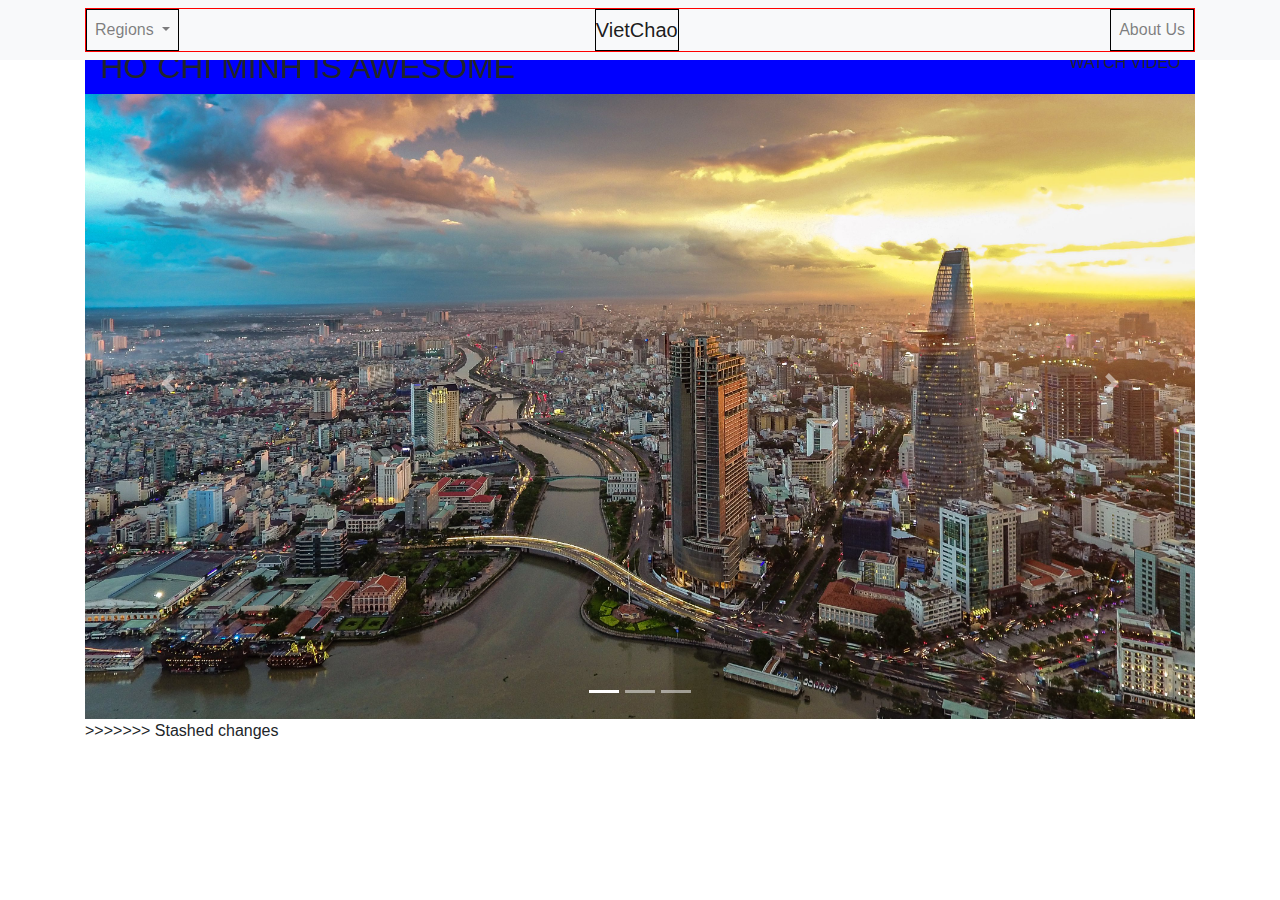
==== commit d2c48dc3: "done1" ====
--- a/Master/landingpage/index.html
+++ b/Master/landingpage/index.html
@@ -4,175 +4,158 @@
 <head>
     <meta charset="UTF-8">
     <meta name="viewport" content="width=device-width, initial-scale=1.0">
-    <title>Document</title>
+    <title>VietChao Landing Page</title>
+<<<<<<< Updated upstream
+
+    <link rel="stylesheet" href="https://stackpath.bootstrapcdn.com/bootstrap/4.5.0/css/bootstrap.min.css" integrity="sha384-9aIt2nRpC12Uk9gS9baDl411NQApFmC26EwAOH8WgZl5MYYxFfc+NcPb1dKGj7Sk" crossorigin="anonymous">
+=======
+    <script src="https://kit.fontawesome.com/a8c4c24db6.js" crossorigin="anonymous"></script>
+    <link rel="stylesheet" href="https://maxcdn.bootstrapcdn.com/bootstrap/4.0.0/css/bootstrap.min.css"
+        integrity="sha384-Gn5384xqQ1aoWXA+058RXPxPg6fy4IWvTNh0E263XmFcJlSAwiGgFAW/dAiS6JXm" crossorigin="anonymous">
     <link rel="stylesheet" href="https://stackpath.bootstrapcdn.com/bootstrap/4.5.0/css/bootstrap.min.css"
         integrity="sha384-9aIt2nRpC12Uk9gS9baDl411NQApFmC26EwAOH8WgZl5MYYxFfc+NcPb1dKGj7Sk" crossorigin="anonymous">
-    <link rel="stylesheet" crossorigin="anonymous" href="https://use.fontawesome.com/releases/v5.6.3/css/all.css"
-        integrity="sha384-UHRtZLI+pbxtHCWp1t77Bi1L4ZtiqrqD80Kn4Z8NTSRyMA2Fd33n5dQ8lWUE00s/" />
-    <link rel="stylesheet" href="https://stackpath.bootstrapcdn.com/font-awesome/4.7.0/css/font-awesome.min.css">
-    <link href="https://unpkg.com/aos@2.3.1/dist/aos.css" rel="stylesheet">
+>>>>>>> Stashed changes
     <link rel="stylesheet" href="css/style.css">
-
-
 </head>
 
 <body>
+<<<<<<< Updated upstream
+
+    <script src="https://code.jquery.com/jquery-3.5.1.slim.min.js" integrity="sha384-DfXdz2htPH0lsSSs5nCTpuj/zy4C+OGpamoFVy38MVBnE+IbbVYUew+OrCXaRkfj" crossorigin="anonymous"></script>
+    <script src="https://cdn.jsdelivr.net/npm/popper.js@1.16.0/dist/umd/popper.min.js" integrity="sha384-Q6E9RHvbIyZFJoft+2mJbHaEWldlvI9IOYy5n3zV9zzTtmI3UksdQRVvoxMfooAo" crossorigin="anonymous"></script>
+    <script src="https://stackpath.bootstrapcdn.com/bootstrap/4.5.0/js/bootstrap.min.js" integrity="sha384-OgVRvuATP1z7JjHLkuOU7Xw704+h835Lr+6QL9UvYjZE3Ipu6Tp75j7Bh/kR0JKI" crossorigin="anonymous"></script>
+
+
+
     <nav>
+        <nav class="navbar fixed-top navbar-expand-lg navbar-light bg-light">
+            <div class="container">
+                <a class="navbar-brand d-lg-none" href="index.html">VietChao</a>
 
+                <button class="navbar-toggler" type="button" data-toggle="collapse" data-target="#navbarNavDropdown" aria-controls="navbarNavDropdown" aria-expanded="false" aria-label="Toggle navigation">
+                <span class="navbar-toggler-icon"></span>
+            </button>
+                <div class="collapse navbar-collapse navbar-m" id="navbarNavDropdown" style="border:1px solid red">
+                    <ul class="navbar-nav">
+                        <li class="nav-item dropdown">
+                            <a class="nav-link dropdown-toggle" href="#" id="navbarDropdownMenuLink" role="button" data-toggle="dropdown" aria-haspopup="true" aria-expanded="false">
+                            Regions
+                            </a>
+                            <div class="dropdown-menu" aria-labelledby="navbarDropdownMenuLink">
+                                <a class="dropdown-item" href="#">Northern</a>
+                                <a class="dropdown-item" href="#">Central</a>
+                                <a class="dropdown-item" href="#">Southern</a>
+                            </div>
+                        </li>
+                    </ul>
+
+                    <a class="navbar-brand d-none d-lg-flex" href="#">VietChao</a>
+
+
+                    <ul class="navbar-nav">
+                        <li class="nav-item">
+                            <a class="nav-link" href="#">About Us</a>
+                        </li>
+                    </ul>
+                </div>
+        </nav>
     </nav>
 
     <section>
-        <!-- Jumbotron -->
+        <div class="container">
+            <div id="carouselExampleCaptions" class="carousel slide" data-ride="carousel">
+                <ol class="carousel-indicators">
+                    <li data-target="#carouselExampleCaptions" data-slide-to="0" class="active"></li>
+                    <li data-target="#carouselExampleCaptions" data-slide-to="1"></li>
+                    <li data-target="#carouselExampleCaptions" data-slide-to="2"></li>
+                </ol>
+                <div class="carousel-inner">
+                    <div class="carousel-item active">
+                        <img src="https://external-content.duckduckgo.com/iu/?u=https%3A%2F%2Ftse1.mm.bing.net%2Fth%3Fid%3DOIP.KXj6g2BuqOrFF0kOVaudFwHaE8%26pid%3DApi&f=1" class="d-block w-100" alt="...">
+                        <div class="carousel-caption d-none d-md-block">
+                            <h5>Northern</h5>
+                            <p>Nulla vitae elit libero, a pharetra augue mollis interdum.</p>
+                        </div>
+                    </div>
+                    <div class="carousel-item">
+                        <img src="https://external-content.duckduckgo.com/iu/?u=https%3A%2F%2Ftse2.mm.bing.net%2Fth%3Fid%3DOIP.7lLCccrzTGE9HKWPxlblwwHaFS%26pid%3DApi&f=1" class="d-block w-100" alt="...">
+                        <div class="carousel-caption d-none d-md-block">
+                            <h5>Central</h5>
+                            <p>Lorem ipsum dolor sit amet, consectetur adipiscing elit.</p>
+                        </div>
+                    </div>
+                    <div class="carousel-item">
+                        <img src="https://cdn.discordapp.com/attachments/728094580339245107/728486420246954054/south-banh-mi.jpg" class="d-block w-100" alt="...">
+                        <div class="carousel-caption d-none d-md-block">
+                            <h5>Southern</h5>
+                            <p>Praesent commodo cursus magna, vel scelerisque nisl consectetur.</p>
+                        </div>
+                    </div>
+                </div>
+                <a class="carousel-control-prev" href="#carouselExampleCaptions" role="button" data-slide="prev">
+                    <span class="carousel-control-prev-icon" aria-hidden="true"></span>
+                    <span class="sr-only">Previous</span>
+                </a>
+                <a class="carousel-control-next" href="#carouselExampleCaptions" role="button" data-slide="next">
+                    <span class="carousel-control-next-icon" aria-hidden="true"></span>
+                    <span class="sr-only">Next</span>
+                </a>
+            </div>
+=======
+    <!--Duc video- Cards-->
 
-    </section>
 
-    <section>
-        <!-- Northern Food -->
-    </section>
+    <section class="video-section">
+        <div id="carouselExampleCaptions" class="carousel slide" data-ride="carousel">
+            <ol class="carousel-indicators">
+                <li data-target="#carouselExampleCaptions" data-slide-to="0" class="active"></li>
+                <li data-target="#carouselExampleCaptions" data-slide-to="1"></li>
+                <li data-target="#carouselExampleCaptions" data-slide-to="2"></li>
+            </ol>
+            <div class="carousel-inner">
+                <div class="carousel-item active">
+                    <div class="carousel-item-content">
+                        <div class="container">
+                            <h2>HO CHI MINH IS AWESOME</h2>
+                            <div class="watch-video">
+                                <i class="fab fa-youtube"></i>
+                                <p>WATCH VIDEO</p>
+                            </div>
+                        </div>
+                    </div>
+                    <img src="img/slide-vietnam-1.jpg" class="d-block w-100" alt="...">
 
-    <section>
-        <!-- Central Food -->
-    </section>
-
-    <section>
-        <!-- Southern Food -->
-    </section>
-
-    <section id="card1">
-        <div class="container">
-            <h1 class="abt-center" style="color:black" style="font-size: 40px;">WHAT'RE THE BEST FOODS</h1>
-            <div class="row " style="padding-bottom: 20px;">
-                <div class="col-lg-4 abt-center  " data-aos="fade-right" data-aos-offset="300" 
-                data-aos-easing="ease-in-sine" >
-                    <div class="card abt-us card-1 " style="width: 18rem;">
-                        <img class="card-img-top" src="https://c0.wallpaperflare.com/preview/902/978/352/nature-water-outdoors-ninh-binh.jpg" alt="Card image cap">
-                        <div class="card-body ">
-                          <h5 class="card-title" style="text-align: center;">NORTHERN</h5>
-                          <p class="card-text">Northern Vietnam (Vietnamese: Bắc Bộ) is one of the three geographical regions within Vietnam. Tonkin is a historical exonym for this region plus the Thanh-Nghệ region.
-
-                            Of the three geographical regions, the oldest is Northern Vietnam, where the Vietnamese culture originated over 2,000 years ago in the Red River Delta, though Vietnamese people eventually spread south into the Mekong Delta.</p>
-                        </div>
-                      </div>
                 </div>
-                <div class="col-lg-4 abt-center " data-aos="fade-right" data-aos-offset="300" 
-                data-aos-easing="ease-in-sine" >
-                    <div class="card abt-us card-1 " style="width: 18rem;">
-                        <img class="card-img-top" src="https://cdn.vntrip.vn/cam-nang/wp-content/uploads/2017/08/hoi-an-quang-nam-vntrip-1.jpg" height="190px" alt="Card image cap">
-                        <div class="card-body">
-                          <h5 class="card-title" style="text-align: center;">CENTER</h5>
-                          <p class="card-text">Central Vietnam (Vietnamese: Trung Bộ or miền Trung), also known as Middle Vietnam or The Middle, formerly known as Trung Phần by South Vietnam, Trung Kỳ and Annam under French Indochina, is one of the three geographical regions within Vietnam.</p>
-                        </div>
-                      </div>
+                <div class="carousel-item">
+                    <img src="img/slide-vietnam-2.jpg" class="d-block w-100" alt="...">
+                    <div class="carousel-caption d-none d-md-block">
+                        <h5>Second slide label</h5>
+                        <p>Lorem ipsum dolor sit amet, consectetur adipiscing elit.</p>
+                    </div>
                 </div>
-                <div class="col-lg-4 abt-center " data-aos="fade-right" data-aos-offset="300" 
-                data-aos-easing="ease-in-sine" >
-                    <div class="card abt-us card-1 " style="width: 18rem;">
-                        <img class="card-img-top" src="https://media.tacdn.com/media/attractions-splice-spp-674x446/06/6b/92/fa.jpg" alt="Card image cap">
-                        <div class="card-body">
-                          <h5 class="card-title" style="text-align: center;">SOUTHERN</h5>
-                          <p class="card-text">Southern Vietnam (Basse-Cochinchine in French, or Lower Cochinchina), whose principal city is Saigon, is the newest territory of the Vietnamese people in the movement of Nam tiến (Southward expansion). This region was also the first part of Vietnam to be colonized by the French as French Cochinchina.</p>
-                        </div>
-                      </div>
+                <div class="carousel-item">
+                    <img src="img/slide-vietnam-3.jpg" class="d-block w-100" alt="...">
+                    <div class="carousel-caption d-none d-md-block">
+                        <h5>Third slide label</h5>
+                        <p>Praesent commodo cursus magna, vel scelerisque nisl consectetur.</p>
+                    </div>
                 </div>
             </div>
+            <a class="carousel-control-prev" href="#carouselExampleCaptions" role="button" data-slide="prev">
+                <span class="carousel-control-prev-icon" aria-hidden="true"></span>
+                <span class="sr-only">Previous</span>
+            </a>
+            <a class="carousel-control-next" href="#carouselExampleCaptions" role="button" data-slide="next">
+                <span class="carousel-control-next-icon" aria-hidden="true"></span>
+                <span class="sr-only">Next</span>
+            </a>
         </div>
+>>>>>>> Stashed changes
+        </div>
+    </section>
 
 
 
-
-    </section>
-
-    <section >
-        <h1 class="abt-center" style="color:grey" style="font-size: 40px;"> ABOUT US </h1>
-        <div class="row">
-            <div class="col-lg-6 abt-center " data-aos="fade-right" data-aos-offset="300" 
-            data-aos-easing="ease-in-sine" >
-                <div class="card abt-us " style="width: 18rem;">
-                    <img class="card-img-top" src="https://media.cooky.vn/recipe/g4/35082/s800x500/cooky-recipe-636676252579758376.JPG" alt="Card image cap">
-                    <div class="card-body">
-                      <h5 class="card-title" style="text-align: center;">Quang Tran - Developer</h5>
-                      <p class="card-text">Some quick example text to build on the card title and make up the bulk of the card's content.</p>
-                    </div>
-                  </div>
-            </div>
-            <div class="col-lg-6 abt-center" data-aos="fade-left" data-aos-offset="300"
-            data-aos-easing="ease-in-sine">
-                <div class="card abt-us" style="width: 18rem;" >
-                    <img class="card-img-top" src="https://media.cooky.vn/recipe/g4/35082/s800x500/cooky-recipe-636676252579758376.JPG" alt="Card image cap">
-                    <div class="card-body">
-                      <h5 class="card-title" style="text-align: center;">Tien Tien</h5>
-                      <p class="card-text">Some quick example text to build on the card title and make up the bulk of the card's content.</p>
-                    </div>
-                  </div>
-            </div>
-            <div class="col-lg-6 abt-center" data-aos="fade-right" data-aos-offset="300"
-            data-aos-easing="ease-in-sine">
-                <div class="card abt-us" style="width: 18rem;">
-                    <img class="card-img-top" src="https://media.cooky.vn/recipe/g4/35082/s800x500/cooky-recipe-636676252579758376.JPG" alt="Card image cap">
-                    <div class="card-body">
-                      <h5 class="card-title" style="text-align: center;">Viet Duc</h5>
-                      <p class="card-text">Some quick example text to build on the card title and make up the bulk of the card's content.</p>
-                    </div>
-                  </div>
-            </div>
-            <div class="col-lg-6 abt-center" data-aos="fade-left" data-aos-offset="300"
-            data-aos-easing="ease-in-sine">
-                <div class="card abt-us" style="width: 18rem;" >
-                    <img class="card-img-top" src="https://media.cooky.vn/recipe/g4/35082/s800x500/cooky-recipe-636676252579758376.JPG" alt="Card image cap">
-                    <div class="card-body">
-                      <h5 class="card-title" style="text-align: center;">Marc</h5>
-                      <p class="card-text">Some quick example text to build on the card title and make up the bulk of the card's content.</p>
-                    </div>
-                  </div>
-            </div>
-
-        </div>
-
-    </section>
-
-    <footer>
-        <div class="jumbotron fuuter" >
-            <div class="container">
-                <div class="box1 footer-area ">
-                    <div>
-                        <div class="row">
-                            <div class="col-lg-3">
-                                <h1> VietChao </h1>
-                            </div>
-                            <div class="col-lg-3 footer-style " >
-                                <div style="margin:0 0 24px;">ABOUT US</div>
-                                <div><a href="#">Home</a></div>
-                                <div><a href="#">About</a></div>
-                                <div><a href="#">News</a></div>
-                            </div>
-                            <div class="col-lg-3 footer-style">
-                                <div style="margin:0 0 24px;">COMMUNITIES</div>
-                                <div><a href="#">Forum</a></div>
-                                <div><a href="#">Developers</a></div>
-                                <div><a href="#">Food</a></div>
-                                <div><a href="#">Subscribe</a></div>
-                            </div>
-                            <div class="col-lg-3 footer-style ">
-                                <div style="margin:0 0 24px;">CONTACT</div>
-                                <div> <i class="fas fa-home"></i> 12 Ton Dan, District 4, HCM City, Vietnam</div>
-                                <div> <i class="fas fa-envelope-square"></i> info@vietchao.vn</div>
-                                <div> <i class="fas fa-phone"></i> +84 123456789 </div>
-                            </div>
-                        </div>
-                    </div>
-                </div>
-            </div>
-
-                        <div class="Reserverd">
-                            VietChao © 2020 All Rights Reserved.
-
-                        </div>
-
-
-
-
-
-    </footer>
 
     <script src="https://code.jquery.com/jquery-3.5.1.slim.min.js"
         integrity="sha384-DfXdz2htPH0lsSSs5nCTpuj/zy4C+OGpamoFVy38MVBnE+IbbVYUew+OrCXaRkfj"
@@ -183,12 +166,6 @@
     <script src="https://stackpath.bootstrapcdn.com/bootstrap/4.5.0/js/bootstrap.min.js"
         integrity="sha384-OgVRvuATP1z7JjHLkuOU7Xw704+h835Lr+6QL9UvYjZE3Ipu6Tp75j7Bh/kR0JKI"
         crossorigin="anonymous"></script>
-    <script src="https://unpkg.com/aos@2.3.1/dist/aos.js"></script>
-    <script>
-        AOS.init();
-      </script>
-
-
 </body>
 
 </html>--- a/Master/landingpage/css/style.css
+++ b/Master/landingpage/css/style.css
@@ -1,56 +1,146 @@
-.Reserverd {
-    display:flex;
-    justify-content: center;
-    margin-top: 50px;
-    margin-bottom: -3rem;
-    padding-top:30px;
-    align-items: flex-end;
-    }
-
-.abt-us{
-    margin: 2% 0;
+<<<<<<< Updated upstream
+body {
+    font-family: Lato, sans-serif;
+    font-size: 1rem;
+    font-weight: 400;
+    line-height: 1.7;
+    margin: 0;
+    text-align: left;
+    color: #777;
+    background-color: #fff;
 }
 
-.abt-center{
+.navbar {
     display: flex;
-    justify-content: center;
-    font-family: Arial, Helvetica, sans-serif;
+    flex-wrap: wrap;
+    align-items: center;
+    justify-content: space-between;
 }
 
-.fuuter {
-    background-color: black;
-    margin-bottom: 0px;
-    font-family: Arial, Helvetica, sans-serif;
-    font-size: 16px;
-    }
-
-footer a:hover {
-    color: red;
+.container {
+    display: flex;
+    flex-wrap: wrap;
+    align-items: center;
+    justify-content: space-between;
 }
 
-footer a {
-    color:#d3d3d3;
-    font-weight: 400;
-    line-height: 2.5;
+.navbar-nav {
+    border: 1px solid black;
 }
 
-footer {
-    color: white;
-    font-weight: 700;
-    
+.navbar-brand {
+    border: 1px solid black;
 }
 
-#card1 {
-    background: url(https://img.wallpapersafari.com/desktop/1600/900/38/93/H3f0a1.jpg)no-repeat;
-    background-size:cover;
-    min-height: 600px;
-    display:flex;
-    align-items: center;
+.carousel {
+    max-width: 1140px;
+    height: auto;
+    background-color: blue;
+}
 
+.navbar-m {
+    /* flex-grow: 0; */
+    display: flex;
+    justify-content: space-between;
 }
-.card-1 {
-    background-color: rgba(255, 255, 255, 0.445);
-    border-radius: 30px;
-    font-family: Arial, Helvetica, sans-serif;
-    font-size: 16px;
+
+nav {
+    color: #777777;
+    position: absolute;
+}
+
+.navbar-light {
+    background-color: #00000000;
+=======
+.video-section .slide-process-bao {
+    justify-content: space-between;
+    width: 80%;
+    margin: 0 auto;
+    bottom: 0;
+}
+
+.video-section .slide-process-bao li {
+    width: 100%;
+    height: 72px;
+    background: none !important;
+    text-indent: unset;
+    display: flex;
+    justify-self: flex-start;
+    opacity: 0.5;
+}
+
+.video-section .slide-process-bao li:hover {
+    cursor: pointer;
+}
+.video-section .slide-process-bao li  {
+    width: 50px;
+    height: 50px;
+    margin-right: 20px;
+}
+
+.video-section .slide-process-bao li  img {
+    max-width: 100%;
+    max-height: 100%;
+    border-radius: 50%;
+}
+
+.video-section .slide-process-bao li .slide-process-content {
+    color: white;
+}
+
+.video-section .slide-process-bao li .slide-process-content span {
+    font-size: 15px;
+}
+
+.video-section .slide-process-bao li .slide-process-content p {
+    color: #dde0c9;
+}
+.video-section .carousel-item-content {
+    position: absolute;
+    z-index: 10;
+    display: flex;
+    padding-top: 50px;
+    justify-content: center;
+    width: 100%;
+    height: 100%;
+    text-align: center;
+}
+
+.video-section .carousel-item-content h2 {
+    font-weight: 800;
+    font-size: 50px;
+    color: white;
+}
+
+.video-section .carousel-item-content .watch-video i {
+    font-size: 150px;
+    color: white;
+}
+
+.video-section .carousel-item-content .watch-video {
+    opacity: 0.75;
+    color: white;
+    margin-bottom: 40px;
+}
+
+.video-section .carousel-item-content .watch-video:hover {
+    color: white;
+    opacity: 1 !important;
+    cursor: pointer;
+}
+
+.video-section .carousel-item-content .view-profile-btn {
+    padding: 6px 20px;
+    font-size: 14px;
+    background: rgba(0, 0, 0, .5);
+    color: white;
+    margin-top: 42px;
+    border-radius: 5px;
+}
+
+.video-section .carousel-item-content .view-profile-btn:hover {
+    cursor: pointer;
+    background-color: black;
+    color: white;
+>>>>>>> Stashed changes
 }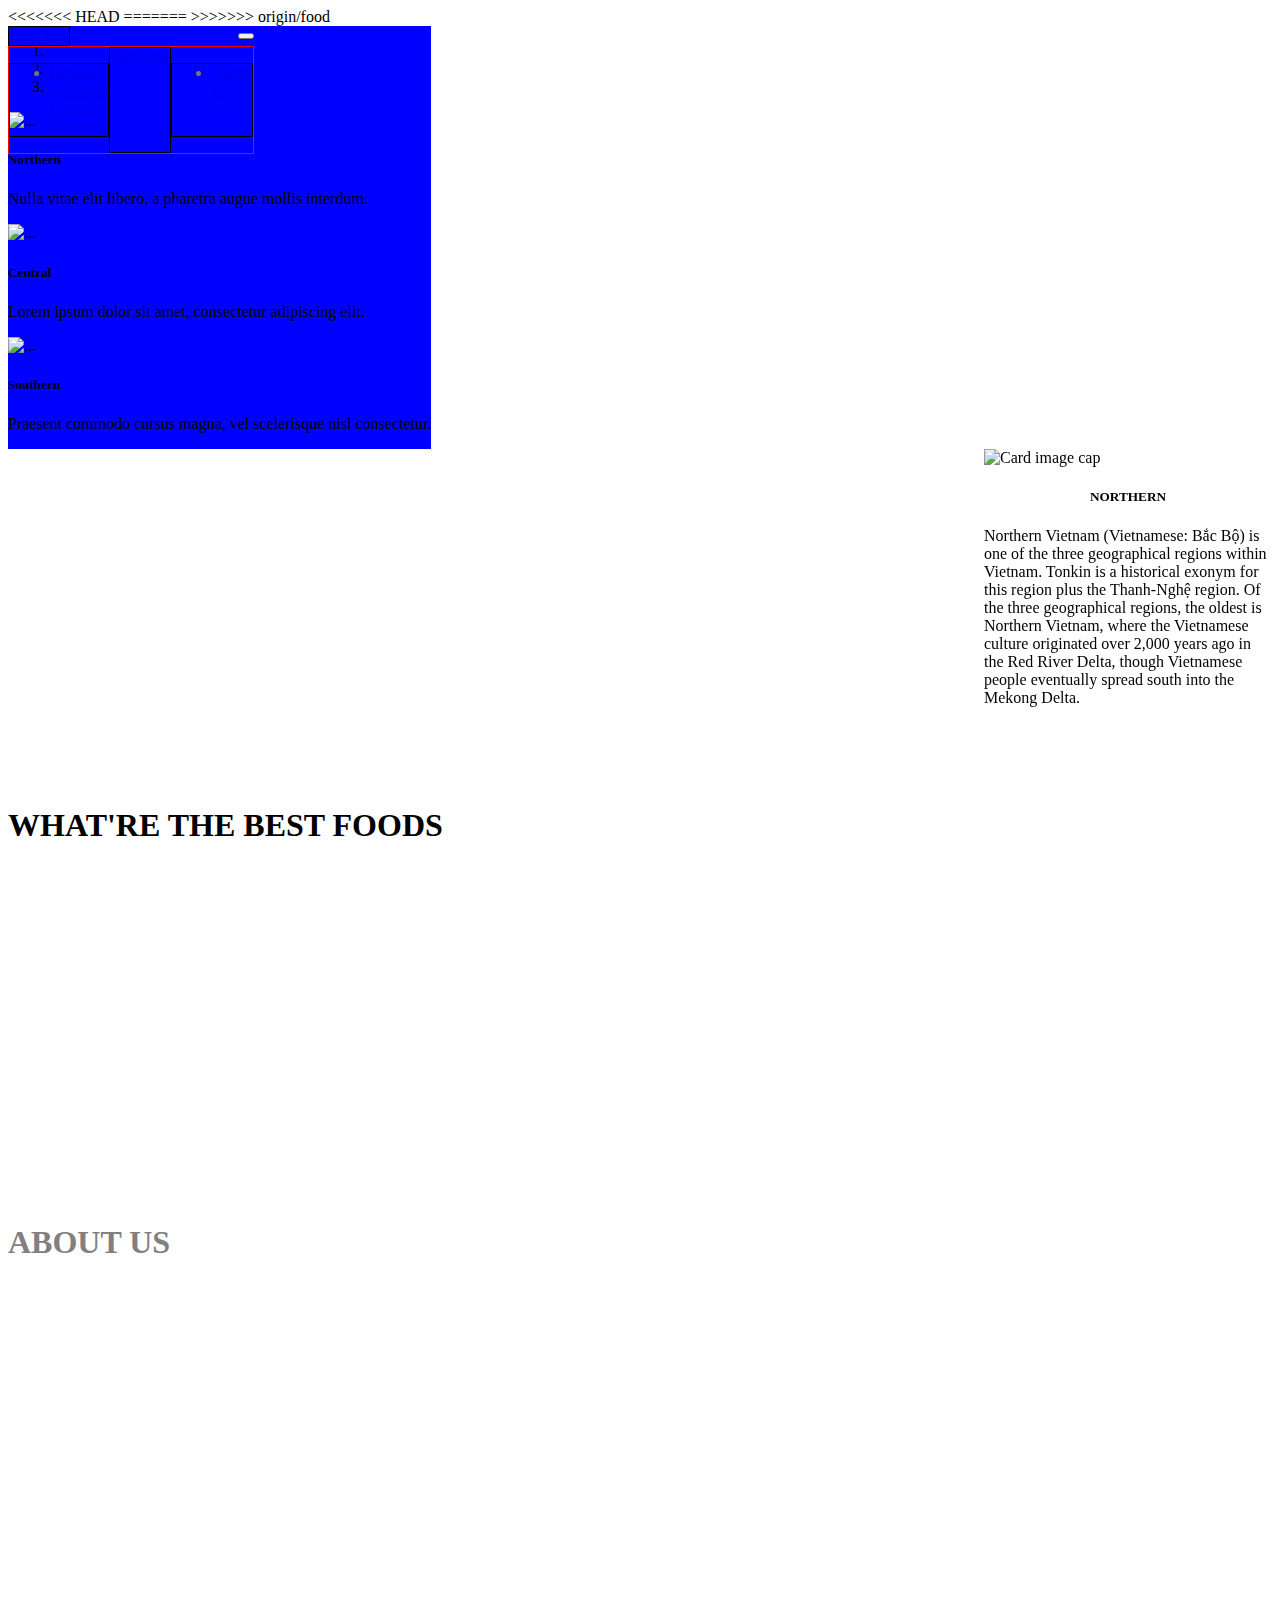
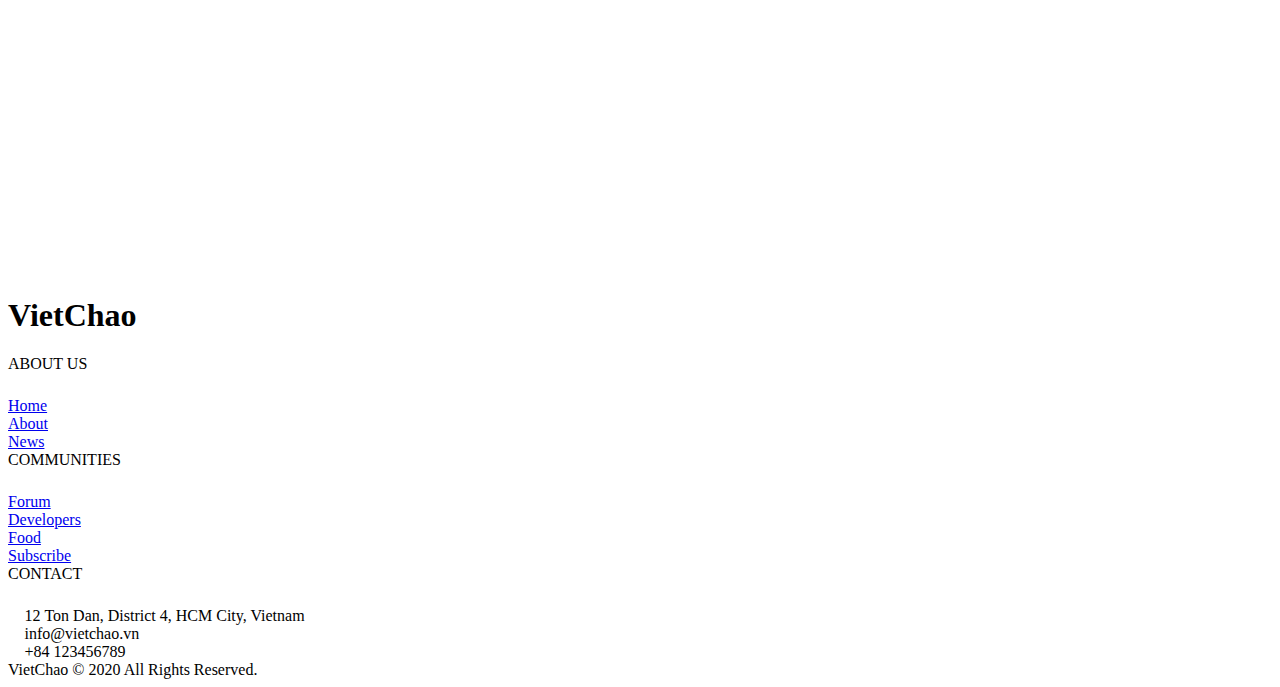
==== commit 97a55e9f: "merger" ====
--- a/Master/landingpage/index.html
+++ b/Master/landingpage/index.html
@@ -4,22 +4,26 @@
 <head>
     <meta charset="UTF-8">
     <meta name="viewport" content="width=device-width, initial-scale=1.0">
+<<<<<<< HEAD
     <title>VietChao Landing Page</title>
-<<<<<<< Updated upstream
 
     <link rel="stylesheet" href="https://stackpath.bootstrapcdn.com/bootstrap/4.5.0/css/bootstrap.min.css" integrity="sha384-9aIt2nRpC12Uk9gS9baDl411NQApFmC26EwAOH8WgZl5MYYxFfc+NcPb1dKGj7Sk" crossorigin="anonymous">
+    <link rel="stylesheet" href="css/style.css">
 =======
-    <script src="https://kit.fontawesome.com/a8c4c24db6.js" crossorigin="anonymous"></script>
-    <link rel="stylesheet" href="https://maxcdn.bootstrapcdn.com/bootstrap/4.0.0/css/bootstrap.min.css"
-        integrity="sha384-Gn5384xqQ1aoWXA+058RXPxPg6fy4IWvTNh0E263XmFcJlSAwiGgFAW/dAiS6JXm" crossorigin="anonymous">
+    <title>Document</title>
     <link rel="stylesheet" href="https://stackpath.bootstrapcdn.com/bootstrap/4.5.0/css/bootstrap.min.css"
         integrity="sha384-9aIt2nRpC12Uk9gS9baDl411NQApFmC26EwAOH8WgZl5MYYxFfc+NcPb1dKGj7Sk" crossorigin="anonymous">
->>>>>>> Stashed changes
+    <link rel="stylesheet" crossorigin="anonymous" href="https://use.fontawesome.com/releases/v5.6.3/css/all.css"
+        integrity="sha384-UHRtZLI+pbxtHCWp1t77Bi1L4ZtiqrqD80Kn4Z8NTSRyMA2Fd33n5dQ8lWUE00s/" />
+    <link rel="stylesheet" href="https://stackpath.bootstrapcdn.com/font-awesome/4.7.0/css/font-awesome.min.css">
+    <link href="https://unpkg.com/aos@2.3.1/dist/aos.css" rel="stylesheet">
     <link rel="stylesheet" href="css/style.css">
+
+
+>>>>>>> origin/food
 </head>
 
 <body>
-<<<<<<< Updated upstream
 
     <script src="https://code.jquery.com/jquery-3.5.1.slim.min.js" integrity="sha384-DfXdz2htPH0lsSSs5nCTpuj/zy4C+OGpamoFVy38MVBnE+IbbVYUew+OrCXaRkfj" crossorigin="anonymous"></script>
     <script src="https://cdn.jsdelivr.net/npm/popper.js@1.16.0/dist/umd/popper.min.js" integrity="sha384-Q6E9RHvbIyZFJoft+2mJbHaEWldlvI9IOYy5n3zV9zzTtmI3UksdQRVvoxMfooAo" crossorigin="anonymous"></script>
@@ -101,61 +105,156 @@
                     <span class="sr-only">Next</span>
                 </a>
             </div>
-=======
-    <!--Duc video- Cards-->
-
-
-    <section class="video-section">
-        <div id="carouselExampleCaptions" class="carousel slide" data-ride="carousel">
-            <ol class="carousel-indicators">
-                <li data-target="#carouselExampleCaptions" data-slide-to="0" class="active"></li>
-                <li data-target="#carouselExampleCaptions" data-slide-to="1"></li>
-                <li data-target="#carouselExampleCaptions" data-slide-to="2"></li>
-            </ol>
-            <div class="carousel-inner">
-                <div class="carousel-item active">
-                    <div class="carousel-item-content">
-                        <div class="container">
-                            <h2>HO CHI MINH IS AWESOME</h2>
-                            <div class="watch-video">
-                                <i class="fab fa-youtube"></i>
-                                <p>WATCH VIDEO</p>
-                            </div>
-                        </div>
-                    </div>
-                    <img src="img/slide-vietnam-1.jpg" class="d-block w-100" alt="...">
-
-                </div>
-                <div class="carousel-item">
-                    <img src="img/slide-vietnam-2.jpg" class="d-block w-100" alt="...">
-                    <div class="carousel-caption d-none d-md-block">
-                        <h5>Second slide label</h5>
-                        <p>Lorem ipsum dolor sit amet, consectetur adipiscing elit.</p>
-                    </div>
-                </div>
-                <div class="carousel-item">
-                    <img src="img/slide-vietnam-3.jpg" class="d-block w-100" alt="...">
-                    <div class="carousel-caption d-none d-md-block">
-                        <h5>Third slide label</h5>
-                        <p>Praesent commodo cursus magna, vel scelerisque nisl consectetur.</p>
-                    </div>
-                </div>
-            </div>
-            <a class="carousel-control-prev" href="#carouselExampleCaptions" role="button" data-slide="prev">
-                <span class="carousel-control-prev-icon" aria-hidden="true"></span>
-                <span class="sr-only">Previous</span>
-            </a>
-            <a class="carousel-control-next" href="#carouselExampleCaptions" role="button" data-slide="next">
-                <span class="carousel-control-next-icon" aria-hidden="true"></span>
-                <span class="sr-only">Next</span>
-            </a>
         </div>
->>>>>>> Stashed changes
+    </section>
+
+    <section>
+        <!-- Northern Food -->
+    </section>
+
+    <section>
+        <!-- Central Food -->
+    </section>
+
+    <section>
+        <!-- Southern Food -->
+    </section>
+
+    <section id="card1">
+        <div class="container">
+            <h1 class="abt-center" style="color:black" style="font-size: 40px;">WHAT'RE THE BEST FOODS</h1>
+            <div class="row " style="padding-bottom: 20px;">
+                <div class="col-lg-4 abt-center  " data-aos="fade-right" data-aos-offset="300" 
+                data-aos-easing="ease-in-sine" >
+                    <div class="card abt-us card-1 " style="width: 18rem;">
+                        <img class="card-img-top" src="https://c0.wallpaperflare.com/preview/902/978/352/nature-water-outdoors-ninh-binh.jpg" alt="Card image cap">
+                        <div class="card-body ">
+                          <h5 class="card-title" style="text-align: center;">NORTHERN</h5>
+                          <p class="card-text">Northern Vietnam (Vietnamese: Bắc Bộ) is one of the three geographical regions within Vietnam. Tonkin is a historical exonym for this region plus the Thanh-Nghệ region.
+
+                            Of the three geographical regions, the oldest is Northern Vietnam, where the Vietnamese culture originated over 2,000 years ago in the Red River Delta, though Vietnamese people eventually spread south into the Mekong Delta.</p>
+                        </div>
+                      </div>
+                </div>
+                <div class="col-lg-4 abt-center " data-aos="fade-right" data-aos-offset="300" 
+                data-aos-easing="ease-in-sine" >
+                    <div class="card abt-us card-1 " style="width: 18rem;">
+                        <img class="card-img-top" src="https://cdn.vntrip.vn/cam-nang/wp-content/uploads/2017/08/hoi-an-quang-nam-vntrip-1.jpg" height="190px" alt="Card image cap">
+                        <div class="card-body">
+                          <h5 class="card-title" style="text-align: center;">CENTER</h5>
+                          <p class="card-text">Central Vietnam (Vietnamese: Trung Bộ or miền Trung), also known as Middle Vietnam or The Middle, formerly known as Trung Phần by South Vietnam, Trung Kỳ and Annam under French Indochina, is one of the three geographical regions within Vietnam.</p>
+                        </div>
+                      </div>
+                </div>
+                <div class="col-lg-4 abt-center " data-aos="fade-right" data-aos-offset="300" 
+                data-aos-easing="ease-in-sine" >
+                    <div class="card abt-us card-1 " style="width: 18rem;">
+                        <img class="card-img-top" src="https://media.tacdn.com/media/attractions-splice-spp-674x446/06/6b/92/fa.jpg" alt="Card image cap">
+                        <div class="card-body">
+                          <h5 class="card-title" style="text-align: center;">SOUTHERN</h5>
+                          <p class="card-text">Southern Vietnam (Basse-Cochinchine in French, or Lower Cochinchina), whose principal city is Saigon, is the newest territory of the Vietnamese people in the movement of Nam tiến (Southward expansion). This region was also the first part of Vietnam to be colonized by the French as French Cochinchina.</p>
+                        </div>
+                      </div>
+                </div>
+            </div>
         </div>
-    </section>
-
-
-
+
+
+
+
+    </section>
+
+    <section >
+        <h1 class="abt-center" style="color:grey" style="font-size: 40px;"> ABOUT US </h1>
+        <div class="row">
+            <div class="col-lg-6 abt-center " data-aos="fade-right" data-aos-offset="300" 
+            data-aos-easing="ease-in-sine" >
+                <div class="card abt-us " style="width: 18rem;">
+                    <img class="card-img-top" src="https://media.cooky.vn/recipe/g4/35082/s800x500/cooky-recipe-636676252579758376.JPG" alt="Card image cap">
+                    <div class="card-body">
+                      <h5 class="card-title" style="text-align: center;">Quang Tran - Developer</h5>
+                      <p class="card-text">Some quick example text to build on the card title and make up the bulk of the card's content.</p>
+                    </div>
+                  </div>
+            </div>
+            <div class="col-lg-6 abt-center" data-aos="fade-left" data-aos-offset="300"
+            data-aos-easing="ease-in-sine">
+                <div class="card abt-us" style="width: 18rem;" >
+                    <img class="card-img-top" src="https://media.cooky.vn/recipe/g4/35082/s800x500/cooky-recipe-636676252579758376.JPG" alt="Card image cap">
+                    <div class="card-body">
+                      <h5 class="card-title" style="text-align: center;">Tien Tien</h5>
+                      <p class="card-text">Some quick example text to build on the card title and make up the bulk of the card's content.</p>
+                    </div>
+                  </div>
+            </div>
+            <div class="col-lg-6 abt-center" data-aos="fade-right" data-aos-offset="300"
+            data-aos-easing="ease-in-sine">
+                <div class="card abt-us" style="width: 18rem;">
+                    <img class="card-img-top" src="https://media.cooky.vn/recipe/g4/35082/s800x500/cooky-recipe-636676252579758376.JPG" alt="Card image cap">
+                    <div class="card-body">
+                      <h5 class="card-title" style="text-align: center;">Viet Duc</h5>
+                      <p class="card-text">Some quick example text to build on the card title and make up the bulk of the card's content.</p>
+                    </div>
+                  </div>
+            </div>
+            <div class="col-lg-6 abt-center" data-aos="fade-left" data-aos-offset="300"
+            data-aos-easing="ease-in-sine">
+                <div class="card abt-us" style="width: 18rem;" >
+                    <img class="card-img-top" src="https://media.cooky.vn/recipe/g4/35082/s800x500/cooky-recipe-636676252579758376.JPG" alt="Card image cap">
+                    <div class="card-body">
+                      <h5 class="card-title" style="text-align: center;">Marc</h5>
+                      <p class="card-text">Some quick example text to build on the card title and make up the bulk of the card's content.</p>
+                    </div>
+                  </div>
+            </div>
+
+        </div>
+
+    </section>
+
+    <footer>
+        <div class="jumbotron fuuter" >
+            <div class="container">
+                <div class="box1 footer-area ">
+                    <div>
+                        <div class="row">
+                            <div class="col-lg-3">
+                                <h1> VietChao </h1>
+                            </div>
+                            <div class="col-lg-3 footer-style " >
+                                <div style="margin:0 0 24px;">ABOUT US</div>
+                                <div><a href="#">Home</a></div>
+                                <div><a href="#">About</a></div>
+                                <div><a href="#">News</a></div>
+                            </div>
+                            <div class="col-lg-3 footer-style">
+                                <div style="margin:0 0 24px;">COMMUNITIES</div>
+                                <div><a href="#">Forum</a></div>
+                                <div><a href="#">Developers</a></div>
+                                <div><a href="#">Food</a></div>
+                                <div><a href="#">Subscribe</a></div>
+                            </div>
+                            <div class="col-lg-3 footer-style ">
+                                <div style="margin:0 0 24px;">CONTACT</div>
+                                <div> <i class="fas fa-home"></i> 12 Ton Dan, District 4, HCM City, Vietnam</div>
+                                <div> <i class="fas fa-envelope-square"></i> info@vietchao.vn</div>
+                                <div> <i class="fas fa-phone"></i> +84 123456789 </div>
+                            </div>
+                        </div>
+                    </div>
+                </div>
+            </div>
+
+                        <div class="Reserverd">
+                            VietChao © 2020 All Rights Reserved.
+
+                        </div>
+
+
+
+
+
+    </footer>
 
     <script src="https://code.jquery.com/jquery-3.5.1.slim.min.js"
         integrity="sha384-DfXdz2htPH0lsSSs5nCTpuj/zy4C+OGpamoFVy38MVBnE+IbbVYUew+OrCXaRkfj"
@@ -166,6 +265,12 @@
     <script src="https://stackpath.bootstrapcdn.com/bootstrap/4.5.0/js/bootstrap.min.js"
         integrity="sha384-OgVRvuATP1z7JjHLkuOU7Xw704+h835Lr+6QL9UvYjZE3Ipu6Tp75j7Bh/kR0JKI"
         crossorigin="anonymous"></script>
+    <script src="https://unpkg.com/aos@2.3.1/dist/aos.js"></script>
+    <script>
+        AOS.init();
+      </script>
+
+
 </body>
 
 </html>--- a/Master/landingpage/css/style.css
+++ b/Master/landingpage/css/style.css
@@ -1,4 +1,4 @@
-<<<<<<< Updated upstream
+<<<<<<< HEAD
 body {
     font-family: Lato, sans-serif;
     font-size: 1rem;
@@ -52,95 +52,60 @@
 .navbar-light {
     background-color: #00000000;
 =======
-.video-section .slide-process-bao {
-    justify-content: space-between;
-    width: 80%;
-    margin: 0 auto;
-    bottom: 0;
+.Reserverd {
+    display:flex;
+    justify-content: center;
+    margin-top: 50px;
+    margin-bottom: -3rem;
+    padding-top:30px;
+    align-items: flex-end;
+    }
+
+.abt-us{
+    margin: 2% 0;
 }
 
-.video-section .slide-process-bao li {
-    width: 100%;
-    height: 72px;
-    background: none !important;
-    text-indent: unset;
+.abt-center{
     display: flex;
-    justify-self: flex-start;
-    opacity: 0.5;
+    justify-content: center;
+    font-family: Arial, Helvetica, sans-serif;
 }
 
-.video-section .slide-process-bao li:hover {
-    cursor: pointer;
-}
-.video-section .slide-process-bao li  {
-    width: 50px;
-    height: 50px;
-    margin-right: 20px;
+.fuuter {
+    background-color: black;
+    margin-bottom: 0px;
+    font-family: Arial, Helvetica, sans-serif;
+    font-size: 16px;
+    }
+
+footer a:hover {
+    color: red;
 }
 
-.video-section .slide-process-bao li  img {
-    max-width: 100%;
-    max-height: 100%;
-    border-radius: 50%;
+footer a {
+    color:#d3d3d3;
+    font-weight: 400;
+    line-height: 2.5;
 }
 
-.video-section .slide-process-bao li .slide-process-content {
+footer {
     color: white;
+    font-weight: 700;
+    
 }
 
-.video-section .slide-process-bao li .slide-process-content span {
-    font-size: 15px;
+#card1 {
+    background: url(https://img.wallpapersafari.com/desktop/1600/900/38/93/H3f0a1.jpg)no-repeat;
+    background-size:cover;
+    min-height: 600px;
+    display:flex;
+    align-items: center;
+
 }
-
-.video-section .slide-process-bao li .slide-process-content p {
-    color: #dde0c9;
-}
-.video-section .carousel-item-content {
-    position: absolute;
-    z-index: 10;
-    display: flex;
-    padding-top: 50px;
-    justify-content: center;
-    width: 100%;
-    height: 100%;
-    text-align: center;
-}
-
-.video-section .carousel-item-content h2 {
-    font-weight: 800;
-    font-size: 50px;
-    color: white;
-}
-
-.video-section .carousel-item-content .watch-video i {
-    font-size: 150px;
-    color: white;
-}
-
-.video-section .carousel-item-content .watch-video {
-    opacity: 0.75;
-    color: white;
-    margin-bottom: 40px;
-}
-
-.video-section .carousel-item-content .watch-video:hover {
-    color: white;
-    opacity: 1 !important;
-    cursor: pointer;
-}
-
-.video-section .carousel-item-content .view-profile-btn {
-    padding: 6px 20px;
-    font-size: 14px;
-    background: rgba(0, 0, 0, .5);
-    color: white;
-    margin-top: 42px;
-    border-radius: 5px;
-}
-
-.video-section .carousel-item-content .view-profile-btn:hover {
-    cursor: pointer;
-    background-color: black;
-    color: white;
->>>>>>> Stashed changes
+.card-1 {
+    background-color: rgba(255, 255, 255, 0.445);
+    border-radius: 30px;
+    font-family: Arial, Helvetica, sans-serif;
+    font-size: 16px;
+>>>>>>> origin/food
 }--- a/Master/landingpage/css/style.css
+++ b/Master/landingpage/css/style.css
@@ -1,4 +1,4 @@
-<<<<<<< Updated upstream
+<<<<<<< HEAD
 body {
     font-family: Lato, sans-serif;
     font-size: 1rem;
@@ -52,95 +52,60 @@
 .navbar-light {
     background-color: #00000000;
 =======
-.video-section .slide-process-bao {
-    justify-content: space-between;
-    width: 80%;
-    margin: 0 auto;
-    bottom: 0;
+.Reserverd {
+    display:flex;
+    justify-content: center;
+    margin-top: 50px;
+    margin-bottom: -3rem;
+    padding-top:30px;
+    align-items: flex-end;
+    }
+
+.abt-us{
+    margin: 2% 0;
 }
 
-.video-section .slide-process-bao li {
-    width: 100%;
-    height: 72px;
-    background: none !important;
-    text-indent: unset;
+.abt-center{
     display: flex;
-    justify-self: flex-start;
-    opacity: 0.5;
+    justify-content: center;
+    font-family: Arial, Helvetica, sans-serif;
 }
 
-.video-section .slide-process-bao li:hover {
-    cursor: pointer;
-}
-.video-section .slide-process-bao li  {
-    width: 50px;
-    height: 50px;
-    margin-right: 20px;
+.fuuter {
+    background-color: black;
+    margin-bottom: 0px;
+    font-family: Arial, Helvetica, sans-serif;
+    font-size: 16px;
+    }
+
+footer a:hover {
+    color: red;
 }
 
-.video-section .slide-process-bao li  img {
-    max-width: 100%;
-    max-height: 100%;
-    border-radius: 50%;
+footer a {
+    color:#d3d3d3;
+    font-weight: 400;
+    line-height: 2.5;
 }
 
-.video-section .slide-process-bao li .slide-process-content {
+footer {
     color: white;
+    font-weight: 700;
+    
 }
 
-.video-section .slide-process-bao li .slide-process-content span {
-    font-size: 15px;
+#card1 {
+    background: url(https://img.wallpapersafari.com/desktop/1600/900/38/93/H3f0a1.jpg)no-repeat;
+    background-size:cover;
+    min-height: 600px;
+    display:flex;
+    align-items: center;
+
 }
-
-.video-section .slide-process-bao li .slide-process-content p {
-    color: #dde0c9;
-}
-.video-section .carousel-item-content {
-    position: absolute;
-    z-index: 10;
-    display: flex;
-    padding-top: 50px;
-    justify-content: center;
-    width: 100%;
-    height: 100%;
-    text-align: center;
-}
-
-.video-section .carousel-item-content h2 {
-    font-weight: 800;
-    font-size: 50px;
-    color: white;
-}
-
-.video-section .carousel-item-content .watch-video i {
-    font-size: 150px;
-    color: white;
-}
-
-.video-section .carousel-item-content .watch-video {
-    opacity: 0.75;
-    color: white;
-    margin-bottom: 40px;
-}
-
-.video-section .carousel-item-content .watch-video:hover {
-    color: white;
-    opacity: 1 !important;
-    cursor: pointer;
-}
-
-.video-section .carousel-item-content .view-profile-btn {
-    padding: 6px 20px;
-    font-size: 14px;
-    background: rgba(0, 0, 0, .5);
-    color: white;
-    margin-top: 42px;
-    border-radius: 5px;
-}
-
-.video-section .carousel-item-content .view-profile-btn:hover {
-    cursor: pointer;
-    background-color: black;
-    color: white;
->>>>>>> Stashed changes
+.card-1 {
+    background-color: rgba(255, 255, 255, 0.445);
+    border-radius: 30px;
+    font-family: Arial, Helvetica, sans-serif;
+    font-size: 16px;
+>>>>>>> origin/food
 }